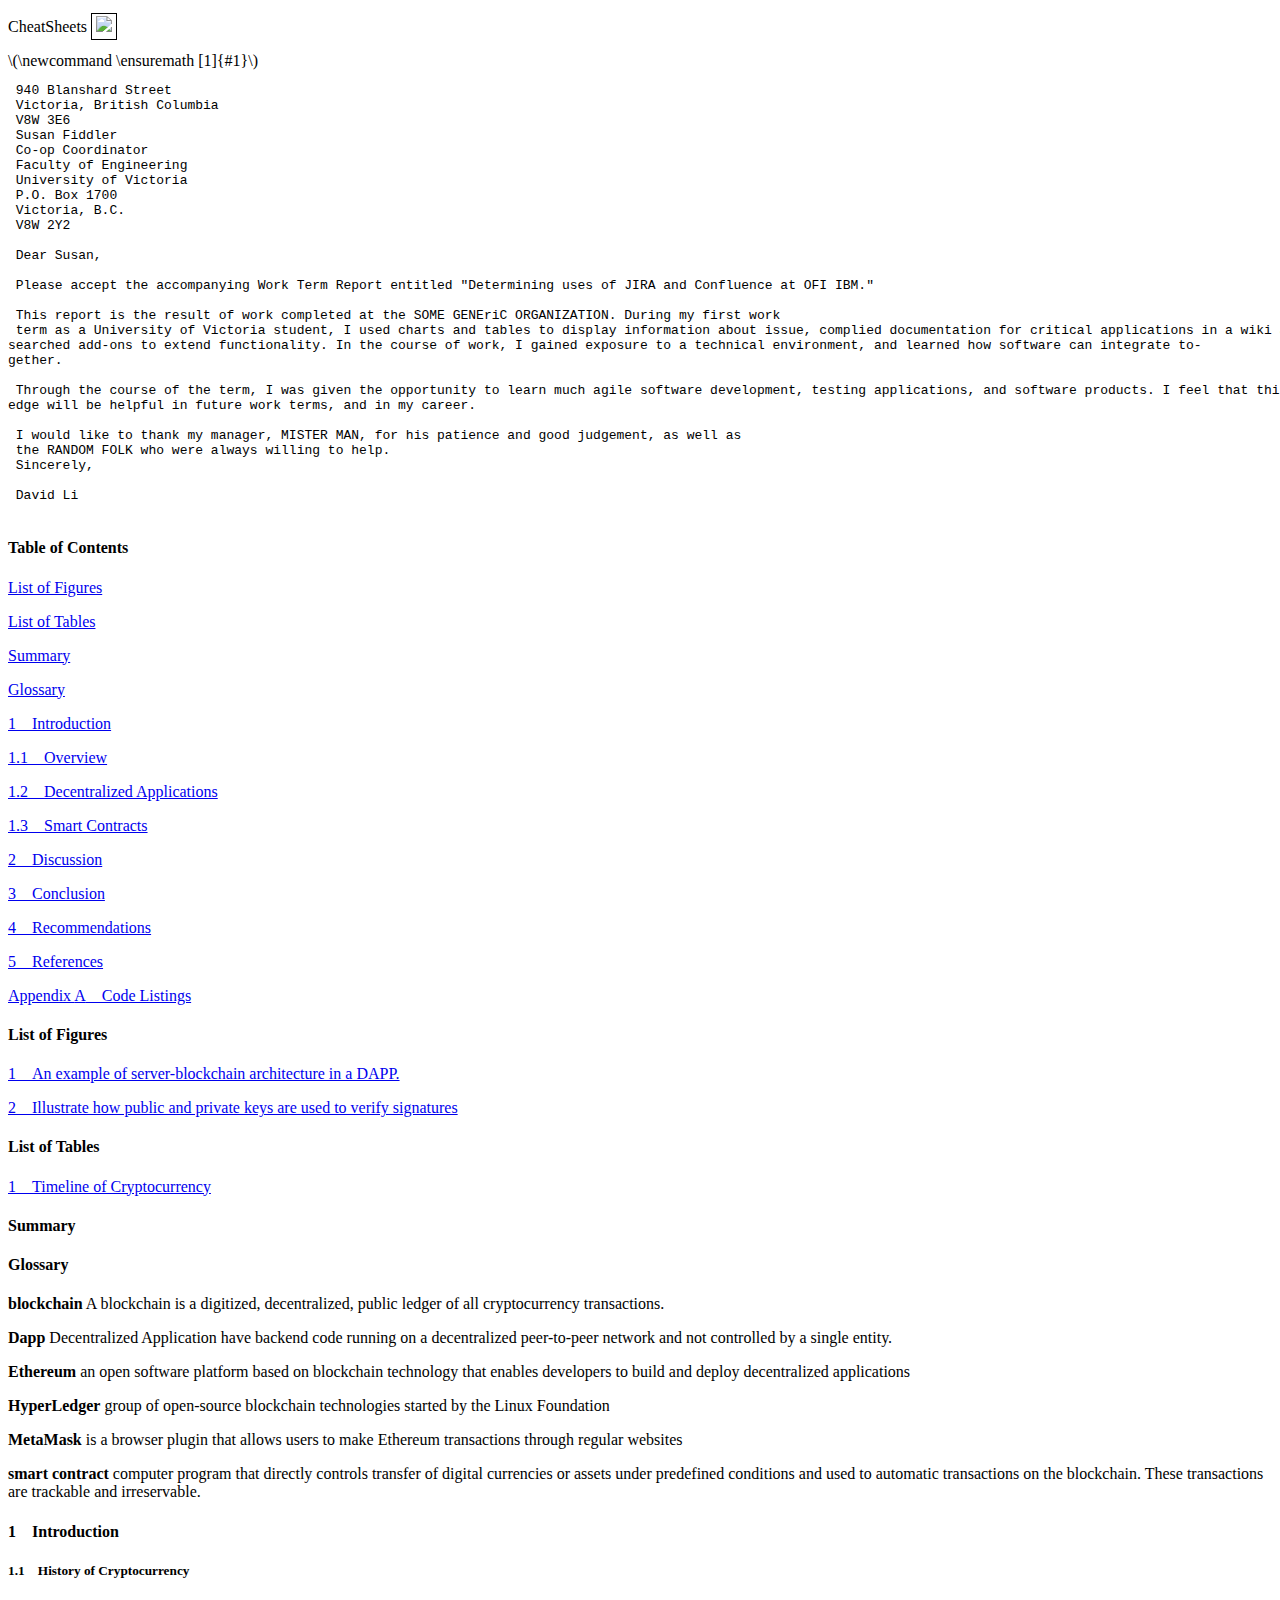
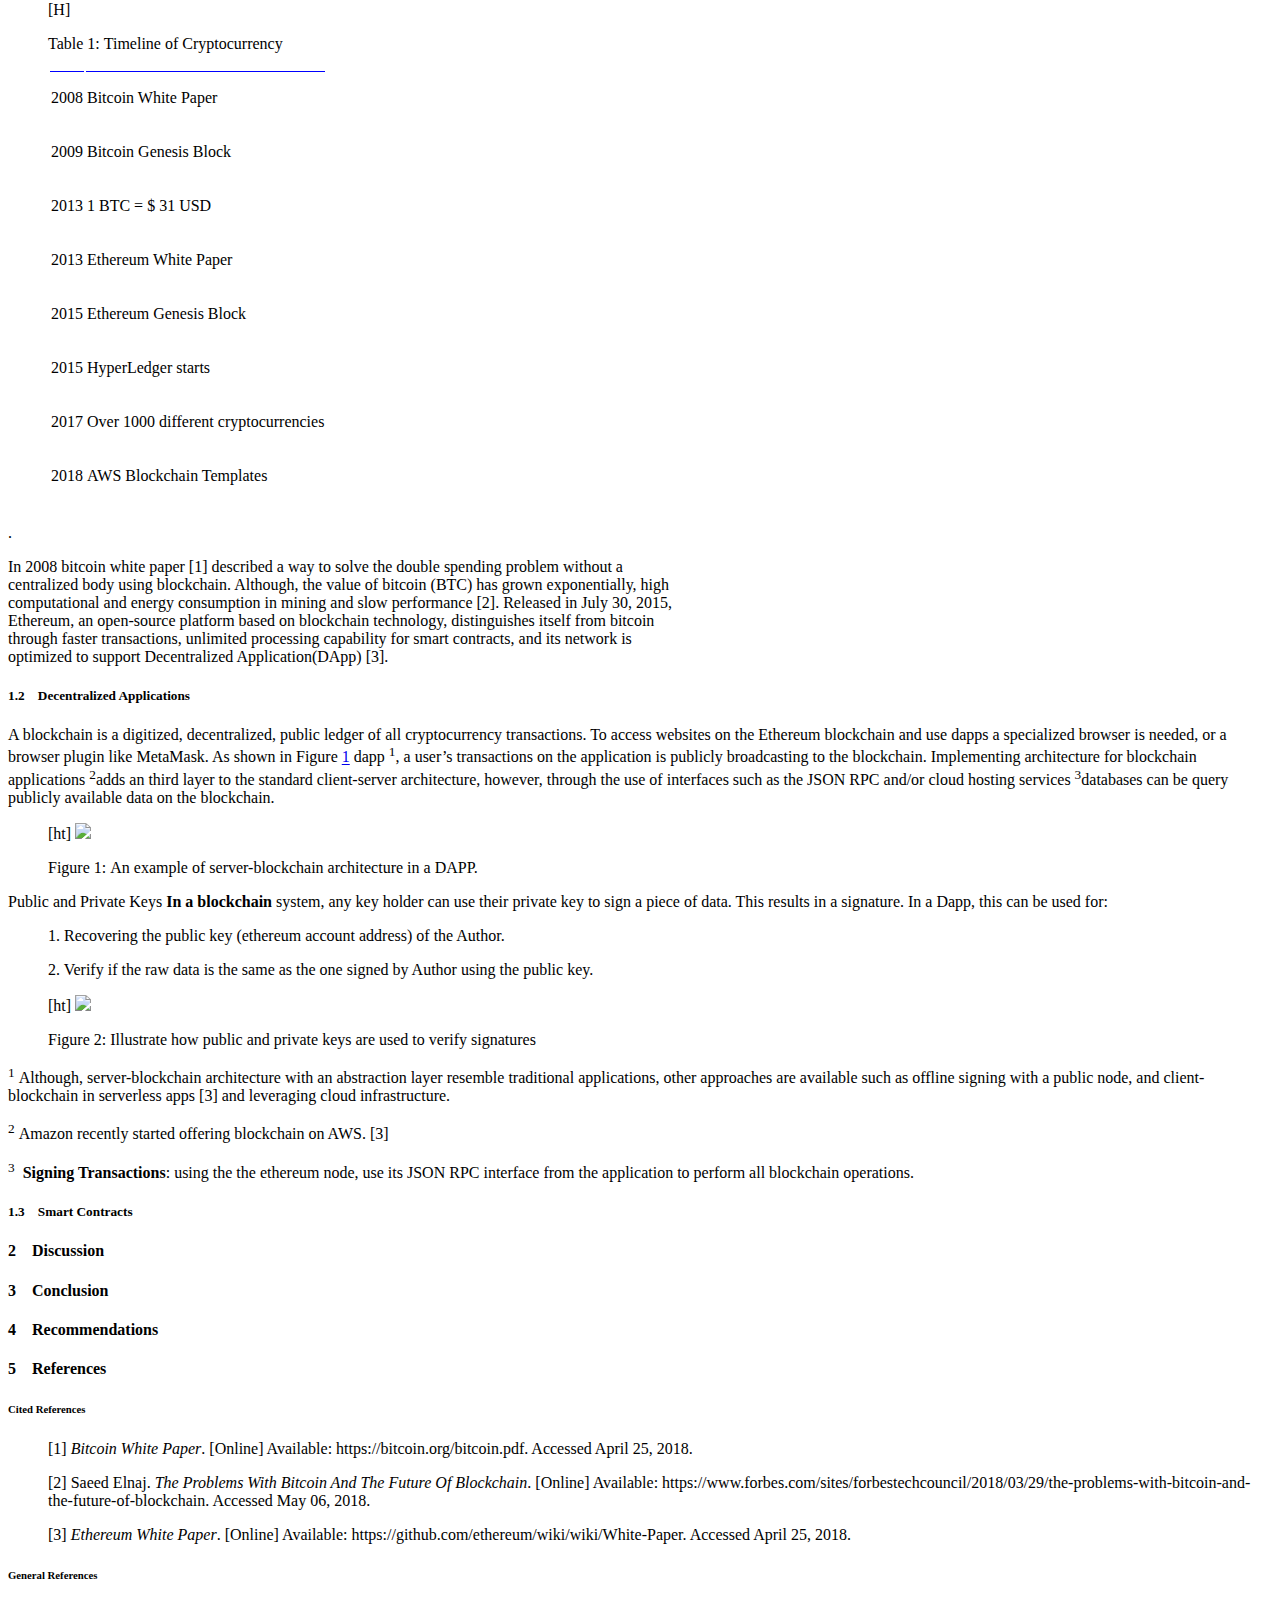
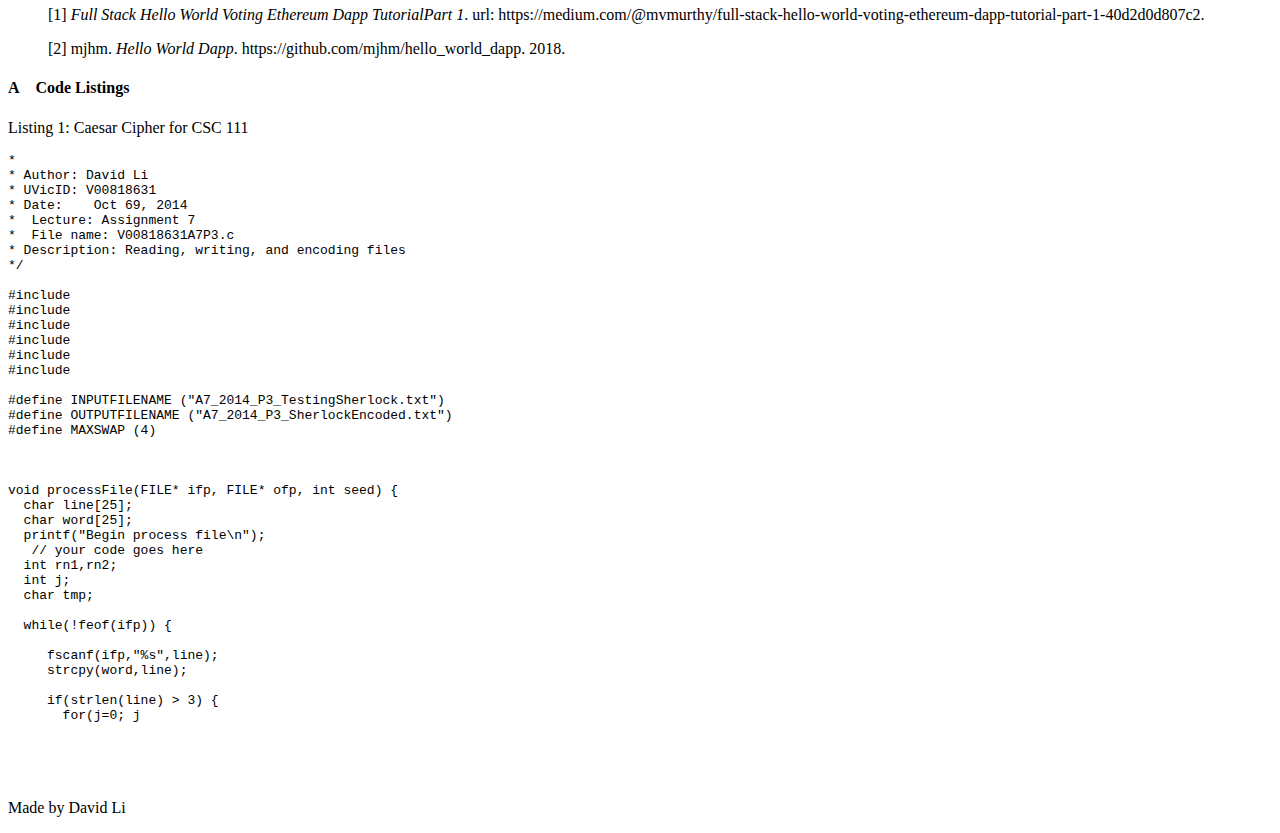
==== reportContent_html.html @ 7d6bf603 "good enough version, practically done report configuration" ====
<!DOCTYPE html>

<html lang="en-US">

<head>

<meta charset="UTF-8" />

<meta name="author" content="David Li" />

<meta name="generator" content="LaTeX lwarp package" />

<meta name="description" content="A list of cheatsheets for courses at the University of Victoria" />

<meta name="viewport" content="width=device-width, initial-scale=1.0" />

<!-[if lt IE 9]>

<script src="http://html5shiv.googlecode.com/svn/trunk/html5.js"></script>

<![endif]->

<title>Block Chain Notes</title>

<link rel="stylesheet" type="text/css" href="lwarp.css" />




<!-- https://groups.google.com/forum/#!topic/
                                            mathjax-users/jUtewUcE2bY -->
<script type="text/x-mathjax-config">
MathJax.Hub.Register.StartupHook("TeX AMSmath Ready",function () {
      var seteqsectionDefault = {name: "", num: 0};
      var seteqsections = {}, seteqsection = seteqsectionDefault;
      var TEX = MathJax.InputJax.TeX, PARSE = TEX.Parse;
      var AMS = MathJax.Extension["TeX/AMSmath"];
      TEX.Definitions.Add({
      macros: {
            seteqsection: "mySection",
            seteqnumber: "mySetEqNumber"
      }
      });


      PARSE.Augment({
      mySection: function (name) {
            seteqsection.num = AMS.number;
            var n = this.GetArgument(name);
            if (n === "") {
            seteqsection = seteqsectionDefault;
            } else {
            if (!seteqsections["_"+n])
                   seteqsections["_"+n] = {name:n, num:0};
            seteqsection = seteqsections["_"+n];
            }
            AMS.number = seteqsection.num;
      },
      mySetEqNumber: function (name) {
            var n = this.GetArgument(name);
            if (!n || !n.match(/^ *[0-9]+ *$/))
                n = ""; else n = parseInt(n)-1;
            <!-- $ syntax highlighting -->
            if (n === "" || n < 1)
                   TEX.Error
                   ("Argument to "+name+" should be a positive integer");
            AMS.number = n;
      }
      });
      MathJax.Hub.Config({
      TeX: {
            equationNumbers: {
            formatTag: function (n)
                   {return "("+(seteqsection.name+"."+n).replace(/^\./,"")+")"},
            formatID: function (n) {
                   n = (seteqsection.name+’.’+n).replace
                       (/[:"’<>&]/g,"").replace(/^\./,"");
                   return ’mjx-eqn-’ + n;
            }
            }
      }
      });
});
</script>


<!-- http://docs.mathjax.org/en/latest/options/ThirdParty.html -->
<script type="text/x-mathjax-config">
  MathJax.Ajax.config.path["Contrib"] =
      "https://cdn.mathjax.org/mathjax/contrib";
</script>


<!-- https://github.com/burnpanck/MathJax-siunitx -->


<script type="text/x-mathjax-config">
 MathJax.Hub.Config({
    extensions: ["tex2jax.js","[siunitx]/siunitx.js"],
    jax: ["input/TeX","output/HTML-CSS"],
    tex2jax: {
            inlineMath: [["$","$"],["\\(","\\)"]] ,
            processClass: "tabbing|verse"
      },
    TeX: {extensions: ["AMSmath.js","AMSsymbols.js", "sinuitx.js"]}
 });
 MathJax.Ajax.config.path[’siunitx’]                = ’http://rawgit.com/burnpanck/MathJax-siunitx/master/’;
 </script>


<script type="text/x-mathjax-config">
MathJax.Hub.Config({
      TeX: {
      equationNumbers: {
            autoNumber: "AMS"
      }
      }
});
</script>


<!-- Alternative CDN provider: -->
<script type="text/javascript" async
src="https://cdnjs.cloudflare.com/ajax/libs/mathjax/2.7.1/MathJax.js?config=TeX-AMS_HTML-full">
</script>


<!-- No longer supported after April 30, 2017: -->
<!--
<script
  src="https://cdn.mathjax.org/mathjax/latest/MathJax.js?config=TeX-AMS_HTML-full">
</script>
-->



</head>
<body>
<header>


<p>CheatSheets <span class="fbox" style="border:1pt solid black ; padding:3pt">
<a href="Images/Ethereum-Cover.png" target="_blank"
><img src="Images/Ethereum-Cover.png"
style="width:434pt; "
class="inlineimage"
></a></span></p>


</header>
<section class="textbody">

<!-Nullify \ensuremath for MathJax:->

\(\newcommand \ensuremath [1]{#1}\)

<!-Additional customizations for MathJax:->
<pre class="verbatim" >
 940 Blanshard Street
 Victoria, British Columbia
 V8W 3E6
 Susan Fiddler
 Co-op Coordinator
 Faculty of Engineering
 University of Victoria
 P.O. Box 1700
 Victoria, B.C.
 V8W 2Y2

 Dear Susan,

 Please accept the accompanying Work Term Report entitled "Determining uses of JIRA and Confluence at OFI IBM."

 This report is the result of work completed at the SOME GENEriC ORGANIZATION. During my first work
 term as a University of Victoria student, I used charts and tables to display information about issue, complied documentation for critical applications in a wiki and re-
searched add-ons to extend functionality. In the course of work, I gained exposure to a technical environment, and learned how software can integrate to-
gether.

 Through the course of the term, I was given the opportunity to learn much agile software development, testing applications, and software products. I feel that this knowl-
edge will be helpful in future work terms, and in my career.

 I would like to thank my manager, MISTER MAN, for his patience and good judgement, as well as
 the RANDOM FOLK who were always willing to help.
 Sincerely,

 David Li

</pre>
<h4 id="autosec-3"> </h4><a id="autopage-3"></a>
<h4 id="autosec-4"> Table of Contents</h4><a id="autopage-4"></a>

<nav class="toc">
<p><a href=" index.html#autosec-5" class="tocsection"
>List of Figures</a></p>

<p><a href=" index.html#autosec-7" class="tocsection"
>List of Tables</a></p>

<p><a href=" index.html#autosec-8" class="tocsection"
>Summary</a></p>

<p><a href=" index.html#autosec-1" class="tocsection"
>Glossary</a></p>

<p><a href=" index.html#autosec-2" class="tocsection"
><span class="sectionnumber">1</span>&#x2001;Introduction</a></p>

<p><a href=" index.html#autosec-3" class="tocsubsection"
><span class="sectionnumber">1.1</span>&#x2001;Overview</a></p>

<p><a href=" index.html#autosec-8" class="tocsubsection"
><span class="sectionnumber">1.2</span>&#x2001;Decentralized Applications</a></p>

<p><a href=" index.html#autosec-11" class="tocsubsection"
><span class="sectionnumber">1.3</span>&#x2001;Smart Contracts</a></p>

<p><a href=" index.html#autosec-12" class="tocsection"
><span class="sectionnumber">2</span>&#x2001;Discussion</a></p>

<p><a href=" index.html#autosec-13" class="tocsection"
><span class="sectionnumber">3</span>&#x2001;Conclusion</a></p>

<p><a href=" index.html#autosec-14" class="tocsection"
><span class="sectionnumber">4</span>&#x2001;Recommendations</a></p>

<p><a href=" index.html#autosec-15" class="tocsection"
><span class="sectionnumber">5</span>&#x2001;References</a></p>

<p><a href=" index.html#autosec-18" class="tocsection"
>Appendix <span class="sectionnumber">A</span>&#x2001;Code Listings</a></p>

</nav>
<h4 id="autosec-5"> List of Figures</h4><a id="autopage-5"></a>

<nav class="lof">

<p><a href=" index.html#autoid-2" class="tocfigure"
><span class="sectionnumber">1</span>&#x2001;An example of server-blockchain architecture in a DAPP.</a></p>


<p><a href=" index.html#autoid-3" class="tocfigure"
><span class="sectionnumber">2</span>&#x2001;Illustrate how public and private keys are used to verify signatures</a></p>


</nav>
<h4 id="autosec-6"> </h4><a id="autopage-6"></a>
<h4 id="autosec-7"> List of Tables</h4><a id="autopage-7"></a>

<nav class="lot">

<p><a href=" index.html#autoid-1" class="toctable"
><span class="sectionnumber">1</span>&#x2001;Timeline of Cryptocurrency</a></p>


</nav>
<h4 id="autosec-8"> Summary </h4><a id="autopage-8"></a>
<h4 id="autosec-9"> </h4><a id="autopage-9"></a>
<h4 id="autosec-10"> Glossary</h4><a id="autopage-10"></a>
<p><b>blockchain</b> A blockchain is a digitized, decentralized, public ledger of all cryptocurrency transactions. </p>



<p><b>Dapp</b> Decentralized Application have backend code running on a decentralized peer-to-peer network and not controlled by a single entity.</p>



<p><b>Ethereum</b> an open software platform based on blockchain technology that enables developers to build and deploy decentralized applications </p>



<p><b>HyperLedger</b> group of open-source blockchain technologies started by the Linux Foundation </p>



<p><b>MetaMask</b> is a browser plugin that allows users to make Ethereum transactions through regular websites </p>



<p><b>smart contract</b> computer program that directly controls transfer of digital currencies or assets under predefined conditions and used to automatic transactions on the blockchain. These transactions are trackable and irreservable.
         </p>
<h4 id="autosec-2"> <span class="sectionnumber">1&#x2001;</span>Introduction</h4><a id="autopage-2"></a>
<h5 id="autosec-3"> <span class="sectionnumber">1.1&#x2001;</span>History of Cryptocurrency</h5><a id="autopage-3"></a>
<div class="minipage" style="justify-content:flex-start ; width:414pt ; ">

<figure id="autoid-1" class="table">

<p>[H] </p>


<figcaption>
<p>Table 1:&nbsp;Timeline of Cryptocurrency</p>


</figcaption>
<table>

<tr class="tbrule" style="border-top: 1px solid #0000FF">
<td class="tdc" style="border-top: 1px solid #0000FF">2008</td>
<td class="tdp" style="border-top: 1px solid #0000FF">

<p>Bitcoin White Paper</p>


</td>
</tr>
<tr>
<td class="tdc">2009</td>
<td class="tdp">

<p>Bitcoin Genesis Block</p>


</td>
</tr>
<tr>
<td class="tdc">2013</td>
<td class="tdp">

<p>1 BTC = &dollar; 31 USD</p>


</td>
</tr>
<tr>
<td class="tdc">2013</td>
<td class="tdp">

<p>Ethereum White Paper</p>


</td>
</tr>
<tr>
<td class="tdc">2015</td>
<td class="tdp">

<p>Ethereum Genesis Block</p>


</td>
</tr>
<tr>
<td class="tdc">2015</td>
<td class="tdp">

<p>HyperLedger starts</p>


</td>
</tr>
<tr>
<td class="tdc">2017</td>
<td class="tdp">
<p>Over 1000 different cryptocurrencies</p>


</td>
</tr>
<tr>
<td class="tdc">2018</td>
<td class="tdp">

<p>AWS Blockchain Templates</p>


</td>
</tr>
<tr>
<td class="tdc"></td>
<td class="tdp">

</td>
</tr>

</table>

</figure>

<p>.</p>


</div>
<div class="minipage" style="justify-content:flex-start ; width:501pt ; ">

<p>In 2008 bitcoin white paper [1] described a way to solve the double spending problem without a centralized body using blockchain. Although, the value of bitcoin (BTC) has grown exponentially, high computational and energy consumption in
mining and slow performance [2]. Released in July 30, 2015, Ethereum, an open-source platform based on blockchain technology, distinguishes itself from bitcoin through faster transactions, unlimited processing capability for smart contracts,
and its network is optimized to support Decentralized Application(DApp) [3].</p>


</div>
<h5 id="autosec-8"> <span class="sectionnumber">1.2&#x2001;</span>Decentralized Applications</h5><a id="autopage-8"></a>

<p>A blockchain is a digitized, decentralized, public ledger of all cryptocurrency transactions. To access websites on the Ethereum blockchain and use dapps a specialized browser is needed, or a browser plugin like MetaMask. As shown in Figure
<a href=" index.html#fig:DApp">1</a> dapp <sup>1</sup>, a user’s transactions on the application is publicly broadcasting to the blockchain. Implementing architecture for blockchain applications <sup>2</sup>adds an third layer to the
standard client-server architecture, however, through the use of interfaces such as the JSON RPC and/or cloud hosting services <sup>3</sup>databases can be query publicly available data on the blockchain.</p>


<figure id="autoid-2" class="figure">

<p>[ht]
                             <a href="Diagrams/blockchainInSimpleApp.pdf" target="_blank"><img src="Diagrams/blockchainInSimpleApp.pdf"                      style="width:520pt; "       class="inlineimage"></a>                                 </p>


<figcaption>
<p>Figure 1:&nbsp;An example of server-blockchain architecture in a DAPP.</p>


</figcaption>

<a id="fig:DApp"></a>

</figure>
<p><span class="paragraph" id="autosec-9"> Public and Private Keys</span><a id="autopage-9"></a> <b>In a blockchain</b> system, any key holder can use their private key to sign a piece of data. This results in a signature. In a Dapp,
this can be used for: </p>


<ul style="list-style-type:none">

<li>
<p>1. Recovering the public key (ethereum account address) of the Author.</p>

</li>
<li>
<p>2. Verify if the raw data is the same as the one signed by Author using the public key.</p>

</li>
</ul>

<figure id="autoid-3" class="figure">

<p>[ht]
<a href="Diagrams/verifySig.png" target="_blank"
><img src="Diagrams/verifySig.png"
style="width:217pt; "
class="inlineimage"
></a></p>


<figcaption>
<p>Figure 2:&nbsp;Illustrate how public and private keys are used to verify signatures</p>


</figcaption>

<a id="fig:verfSig"></a>

</figure>

<p></p>


<p></p>


<p></p>
<div class="footnotes">
<p><sup>1</sup>&nbsp;Although, server-blockchain architecture with an abstraction layer resemble traditional applications, other approaches are available such as offline signing with a public node, and client-blockchain in serverless apps [3]
and leveraging cloud infrastructure.</p>


<p><sup>2</sup>&nbsp;Amazon recently started offering blockchain on AWS. [3]</p>


<p><sup>3</sup>&nbsp; <b>Signing Transactions</b>: using the the ethereum node, use its JSON RPC interface from the application to perform all blockchain operations.</p>


</div>
<h5 id="autosec-11"> <span class="sectionnumber">1.3&#x2001;</span>Smart Contracts</h5><a id="autopage-11"></a>
<h4 id="autosec-12"> <span class="sectionnumber">2&#x2001;</span>Discussion</h4><a id="autopage-12"></a>

<p> </p>
<h4 id="autosec-13"> <span class="sectionnumber">3&#x2001;</span>Conclusion</h4><a id="autopage-13"></a>
<h4 id="autosec-14"> <span class="sectionnumber">4&#x2001;</span>Recommendations</h4><a id="autopage-14"></a>
<h4 id="autosec-15"> <span class="sectionnumber">5&#x2001;</span>References</h4><a id="autopage-15"></a>
<h6 id="autosec-16"> Cited References</h6><a id="autopage-16"></a>

<ul style="list-style-type:none">

<li>
<p>[1] <em>Bitcoin White Paper</em>. [Online] Available: <span class="verbatim">https://bitcoin.org/bitcoin.pdf</span>. Accessed April 25, 2018.</p>

</li>
<li>
<p>[2] Saeed Elnaj. <em>The Problems With Bitcoin And The Future Of Blockchain</em>. [Online] Available: <span
class="verbatim">https://www.forbes.com/sites/forbestechcouncil/2018/03/29/the-problems-with-bitcoin-and-the-future-of-blockchain</span>. Accessed May 06, 2018.</p>

</li>
<li>
<p>[3] <em>Ethereum White Paper</em>. [Online] Available: <span class="verbatim">https://github.com/ethereum/wiki/wiki/White-Paper</span>. Accessed April 25, 2018.</p>

</li>
</ul>
<h6 id="autosec-17"> General References</h6><a id="autopage-17"></a>

<ul style="list-style-type:none">

<li>
<p>[1] <em>Full Stack Hello World Voting Ethereum Dapp TutorialPart 1</em>. <span class="textsc">url</span>: <span
class="verbatim">https://medium.com/@mvmurthy/full-stack-hello-world-voting-ethereum-dapp-tutorial-part-1-40d2d0d807c2</span>.</p>

</li>
<li>
<p>[2] mjhm. <em>Hello World Dapp</em>. <span class="verbatim">https://github.com/mjhm/hello_world_dapp</span>. 2018.</p>

</li>
</ul>
<h4 id="autosec-18"> <span class="sectionnumber">A&#x2001;</span>Code Listings</h4><a id="autopage-18"></a>

<figcaption>

<p><a id="autoid-4"></a> Listing&nbsp;1:&nbsp;Caesar Cipher for CSC 111</p>


</figcaption>
<pre
/ class="programlisting" >
*
* Author: David Li
* UVicID: V00818631
* Date:    Oct 69, 2014
*  Lecture: Assignment 7
*  File name: V00818631A7P3.c
* Description: Reading, writing, and encoding files
*/

#include     <stdio.h>
#include     <stdlib.h>
#include     <stdbool.h>
#include     <ctype.h>
#include     <string.h>
#include     <time.h>

#define INPUTFILENAME ("A7_2014_P3_TestingSherlock.txt")
#define OUTPUTFILENAME ("A7_2014_P3_SherlockEncoded.txt")
#define MAXSWAP (4)



void processFile(FILE* ifp, FILE* ofp, int seed) {
  char line[25];
  char word[25];
  printf("Begin process file\n");
   // your code goes here
  int rn1,rn2;
  int j;
  char tmp;

  while(!feof(ifp)) {

     fscanf(ifp,"%s",line);
     strcpy(word,line);

     if(strlen(line) > 3) {
       for(j=0; j<MAXSWAP; j++) {
         rn1 = rand() % (strlen(line) -2);
         rn2 = rand() % (strlen(line) -2);
         tmp = line[rn1 + 1];
         line[rn1 + 1] = line[rn2 + 1];
         line[rn2 + 1] = tmp;
       }
       if(strcmp(word,line) == 0) {
         tmp = line[1];
         line[1] = line[2];
         line[2] = tmp;
       }
     }

     if(!feof(ifp))
       fprintf(ofp,"%s ",line);

  }
  printf("End process file\n");
} /* ProcessFile */


int main(void) {
  printf("Welcome to Sherlock Holmes\n\n");
  unsigned int seed = (unsigned int)time(NULL);
  srand(seed);
  FILE *ifp;
  FILE *ofp;
  ifp = fopen(INPUTFILENAME, "r");
  if (ifp == NULL) {
    printf("Cannot open input file %s\n", INPUTFILENAME);
    exit(EXIT_FAILURE);
  } /*if*/
  ofp = fopen(OUTPUTFILENAME, "w");
  if (ofp == NULL) {
    printf("Cannot create output file %s\n", OUTPUTFILENAME);
    exit(EXIT_FAILURE);
  } /*if*/
  processFile(ifp, ofp,seed);
  fclose(ofp);
  fclose(ifp);
  printf("\nWe encoded Sherlock Holmes\n");
  return EXIT_SUCCESS;
} /*main*/
</pre>

<figcaption>
</figcaption>

</section>

<footer>

<p>Made by David Li</p>


</footer>

</body>
</html>
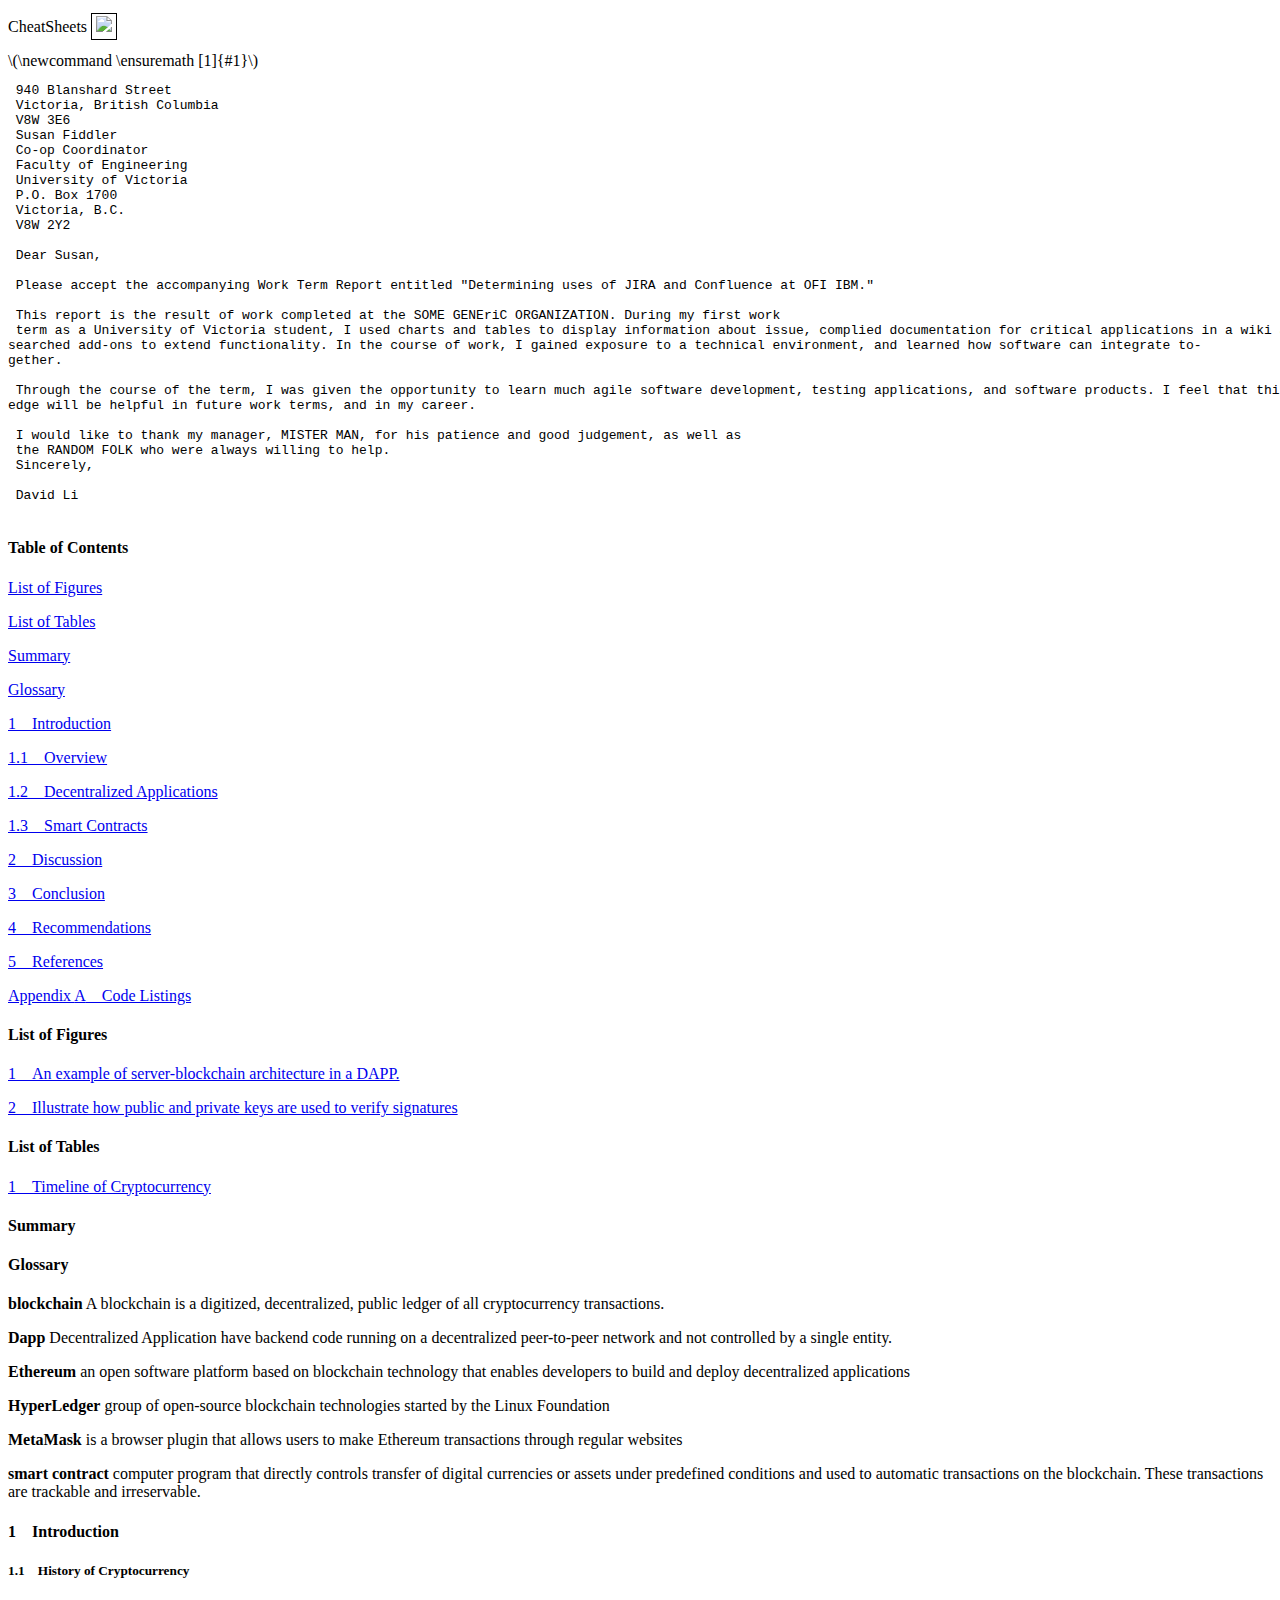
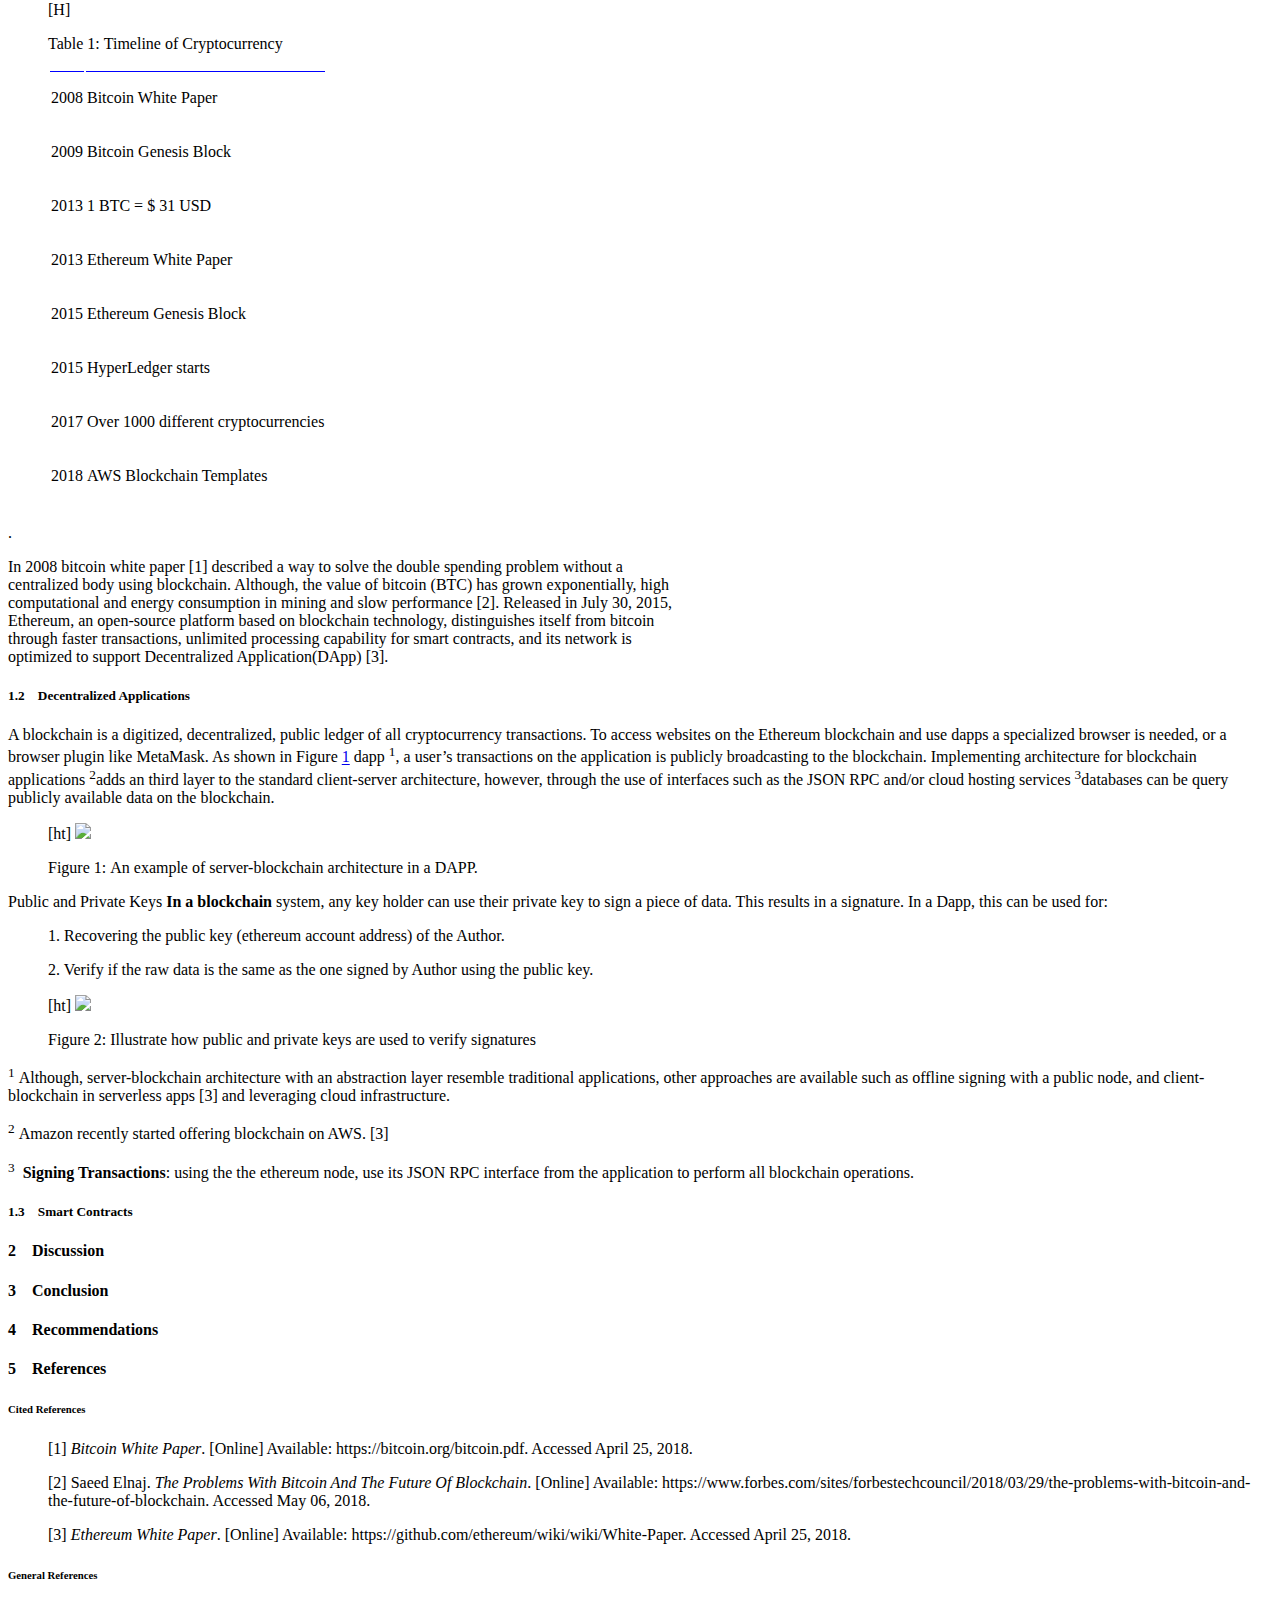
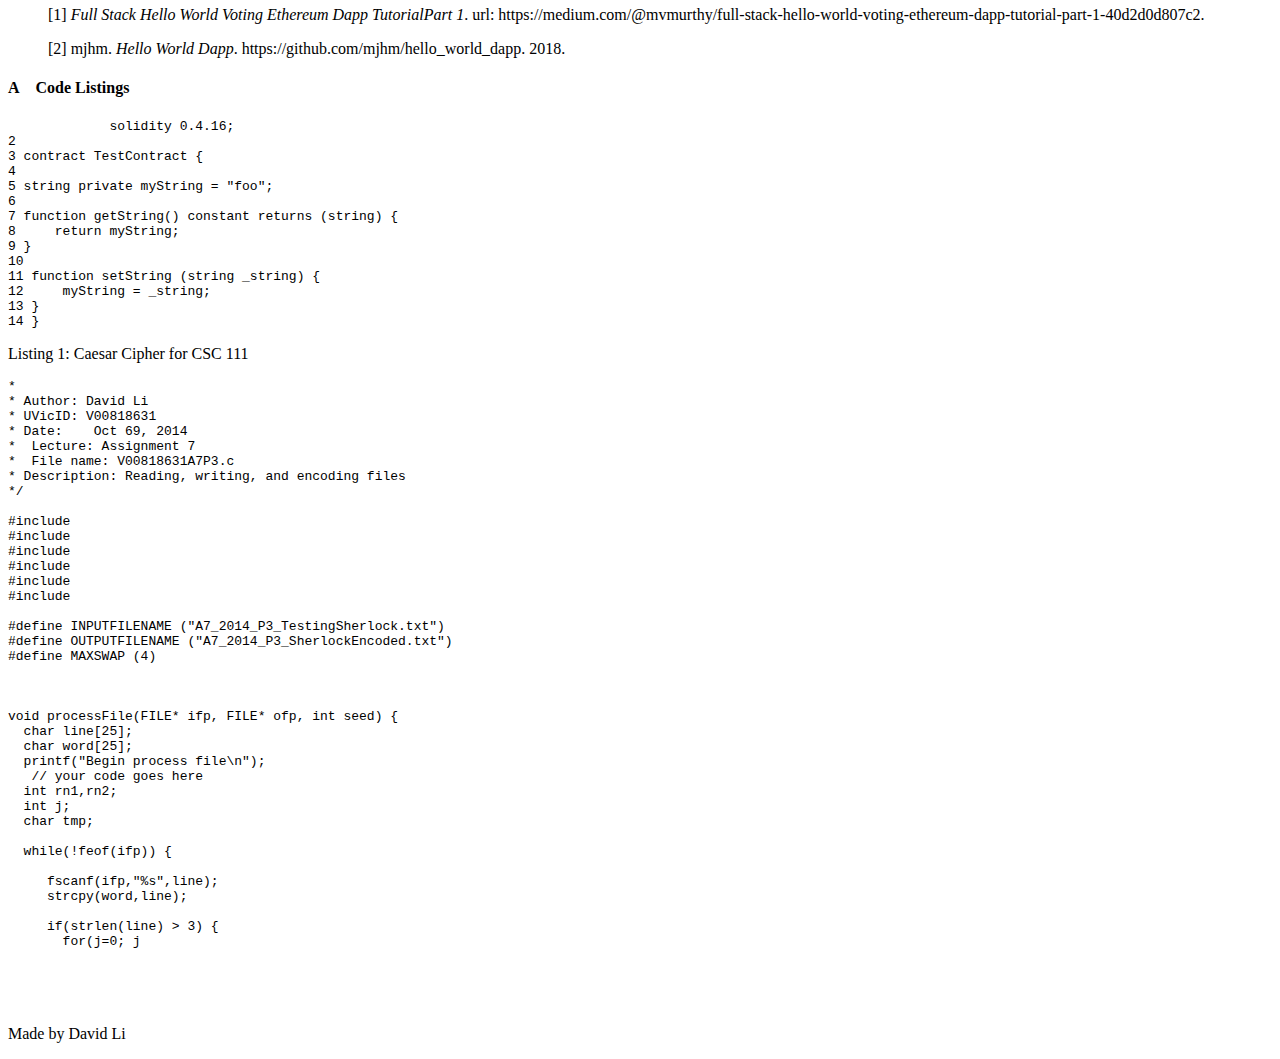
==== commit de6af48d: "updated solidity and minor changes" ====
--- a/reportContent_html.html
+++ b/reportContent_html.html
@@ -508,6 +508,30 @@
 
 <figcaption>
 
+</figcaption>
+<pre class="programlisting"
+1 pragma                    >
+             solidity 0.4.16;
+2
+3 contract TestContract {
+4
+5 string private myString = "foo";
+6
+7 function getString() constant returns (string) {
+8     return myString;
+9 }
+10
+11 function setString (string _string) {
+12     myString = _string;
+13 }
+14 }
+</pre>
+
+<figcaption>
+</figcaption>
+
+<figcaption>
+
 <p><a id="autoid-4"></a> Listing&nbsp;1:&nbsp;Caesar Cipher for CSC 111</p>
 
 
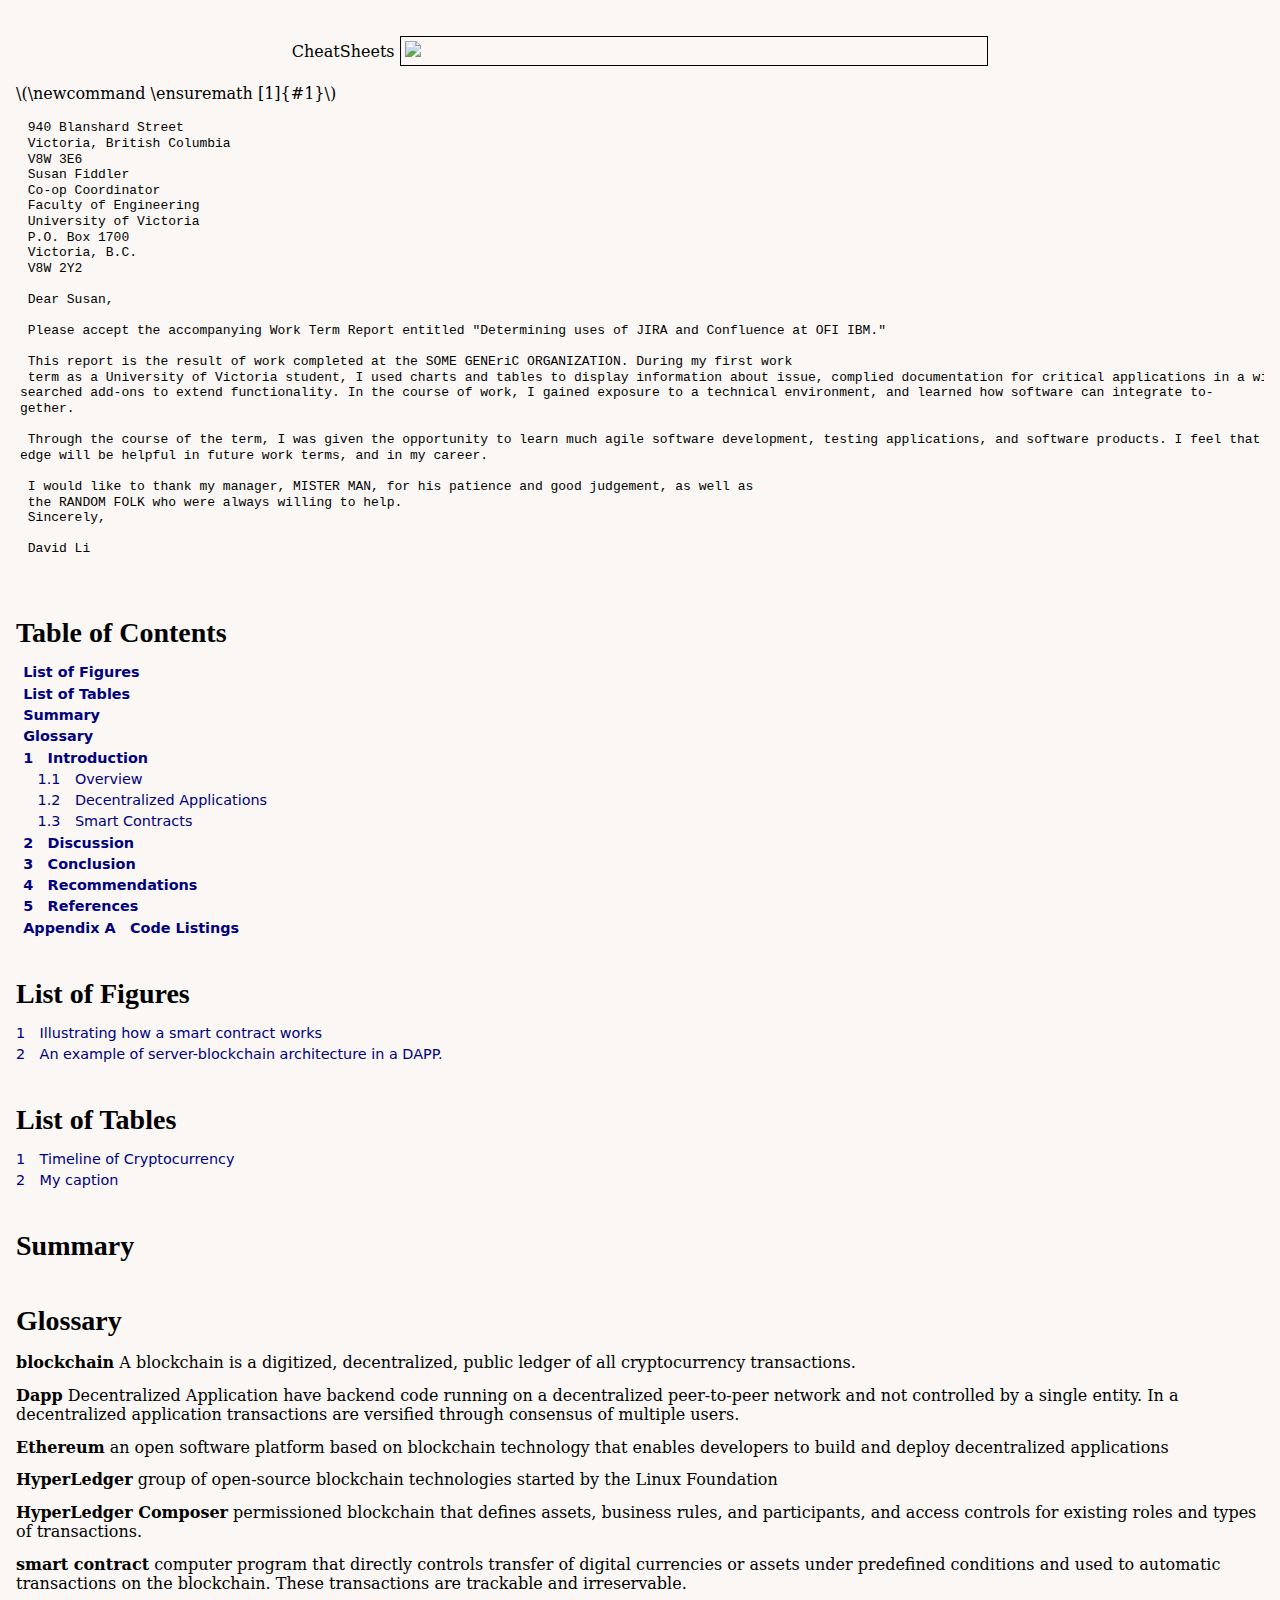
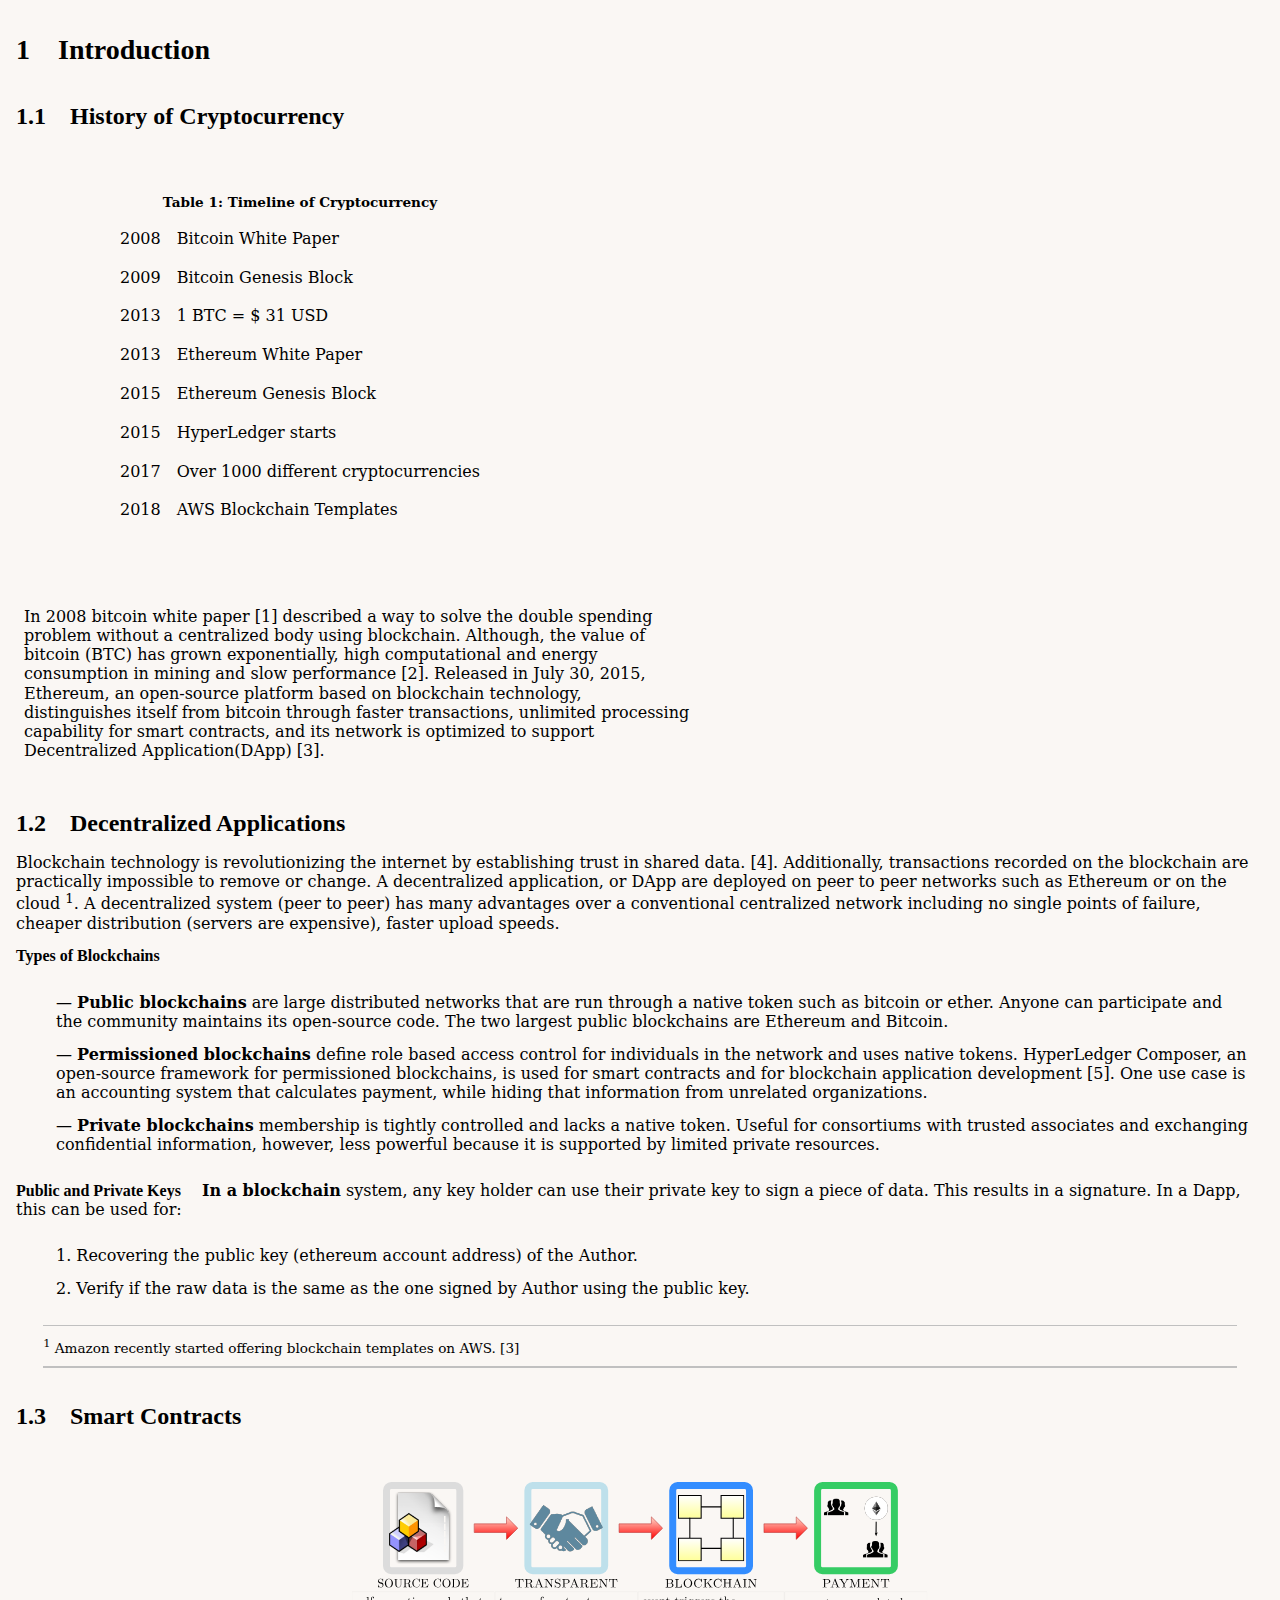
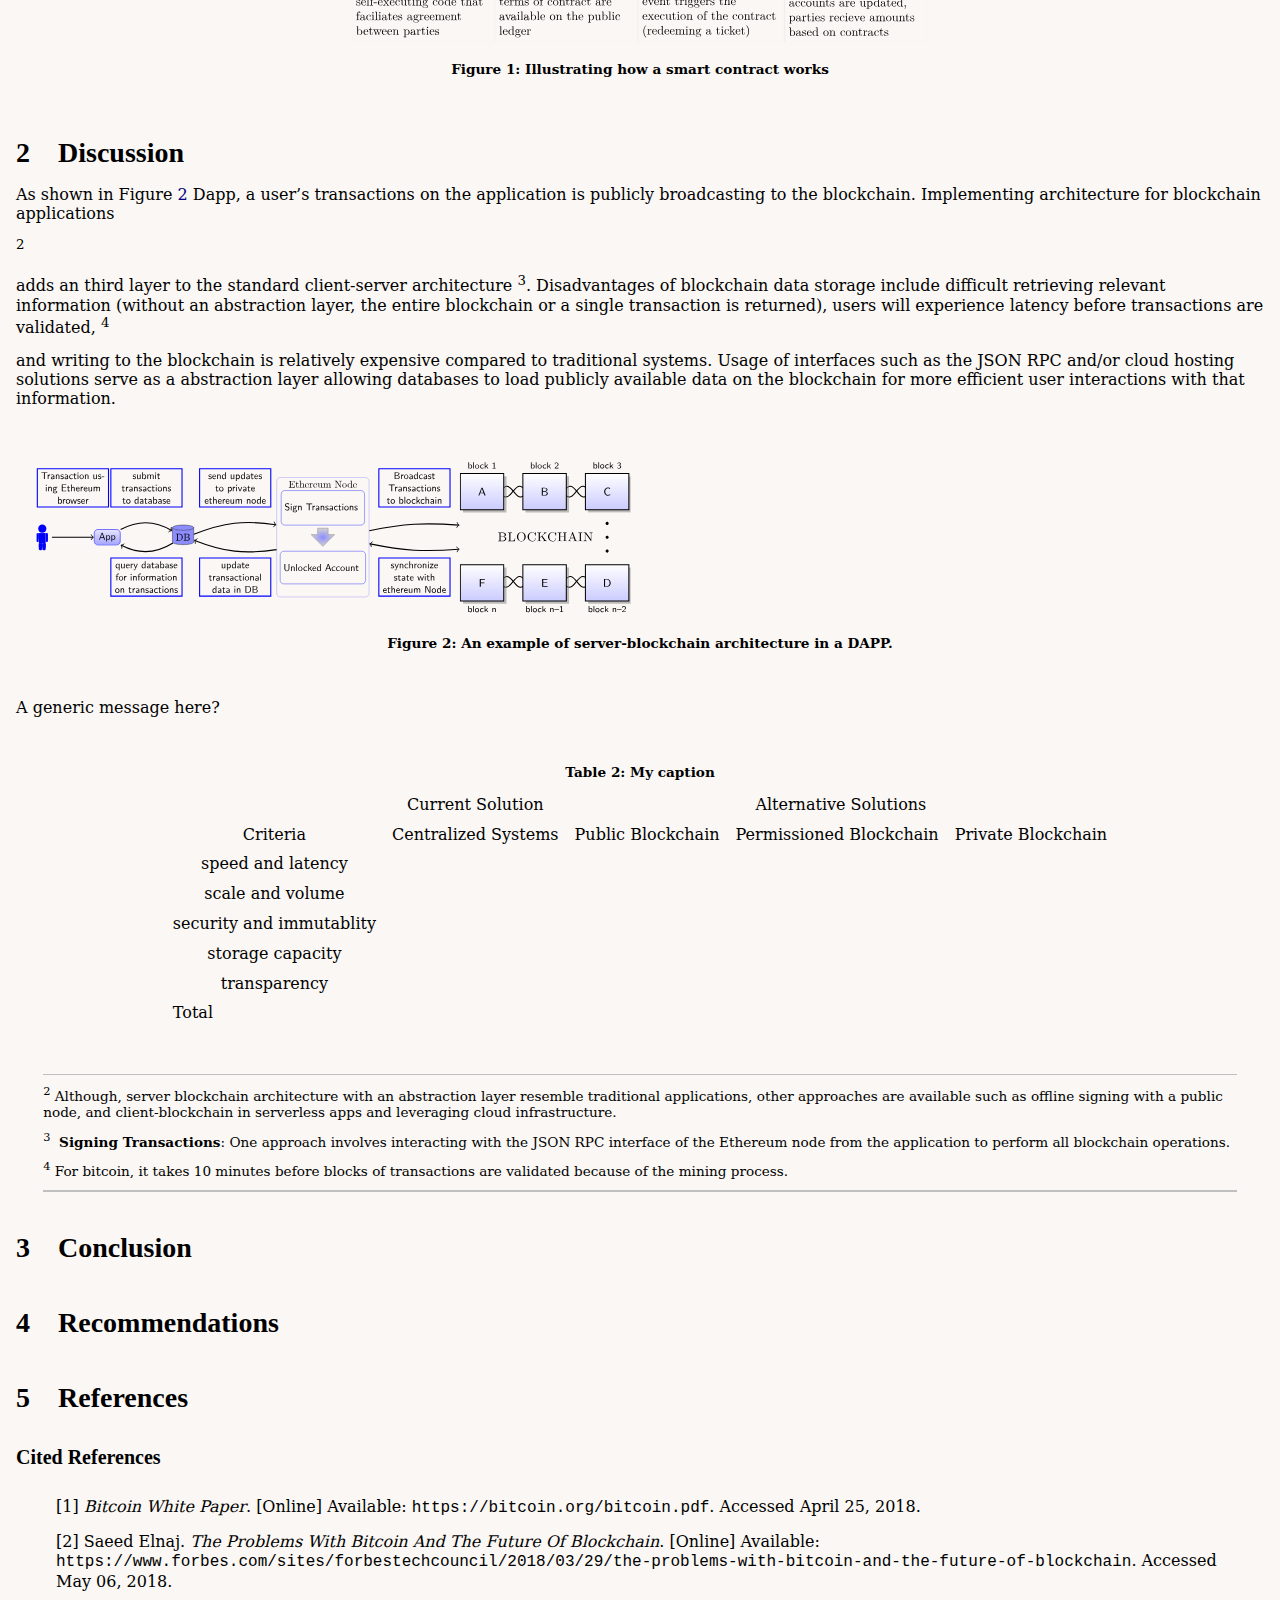
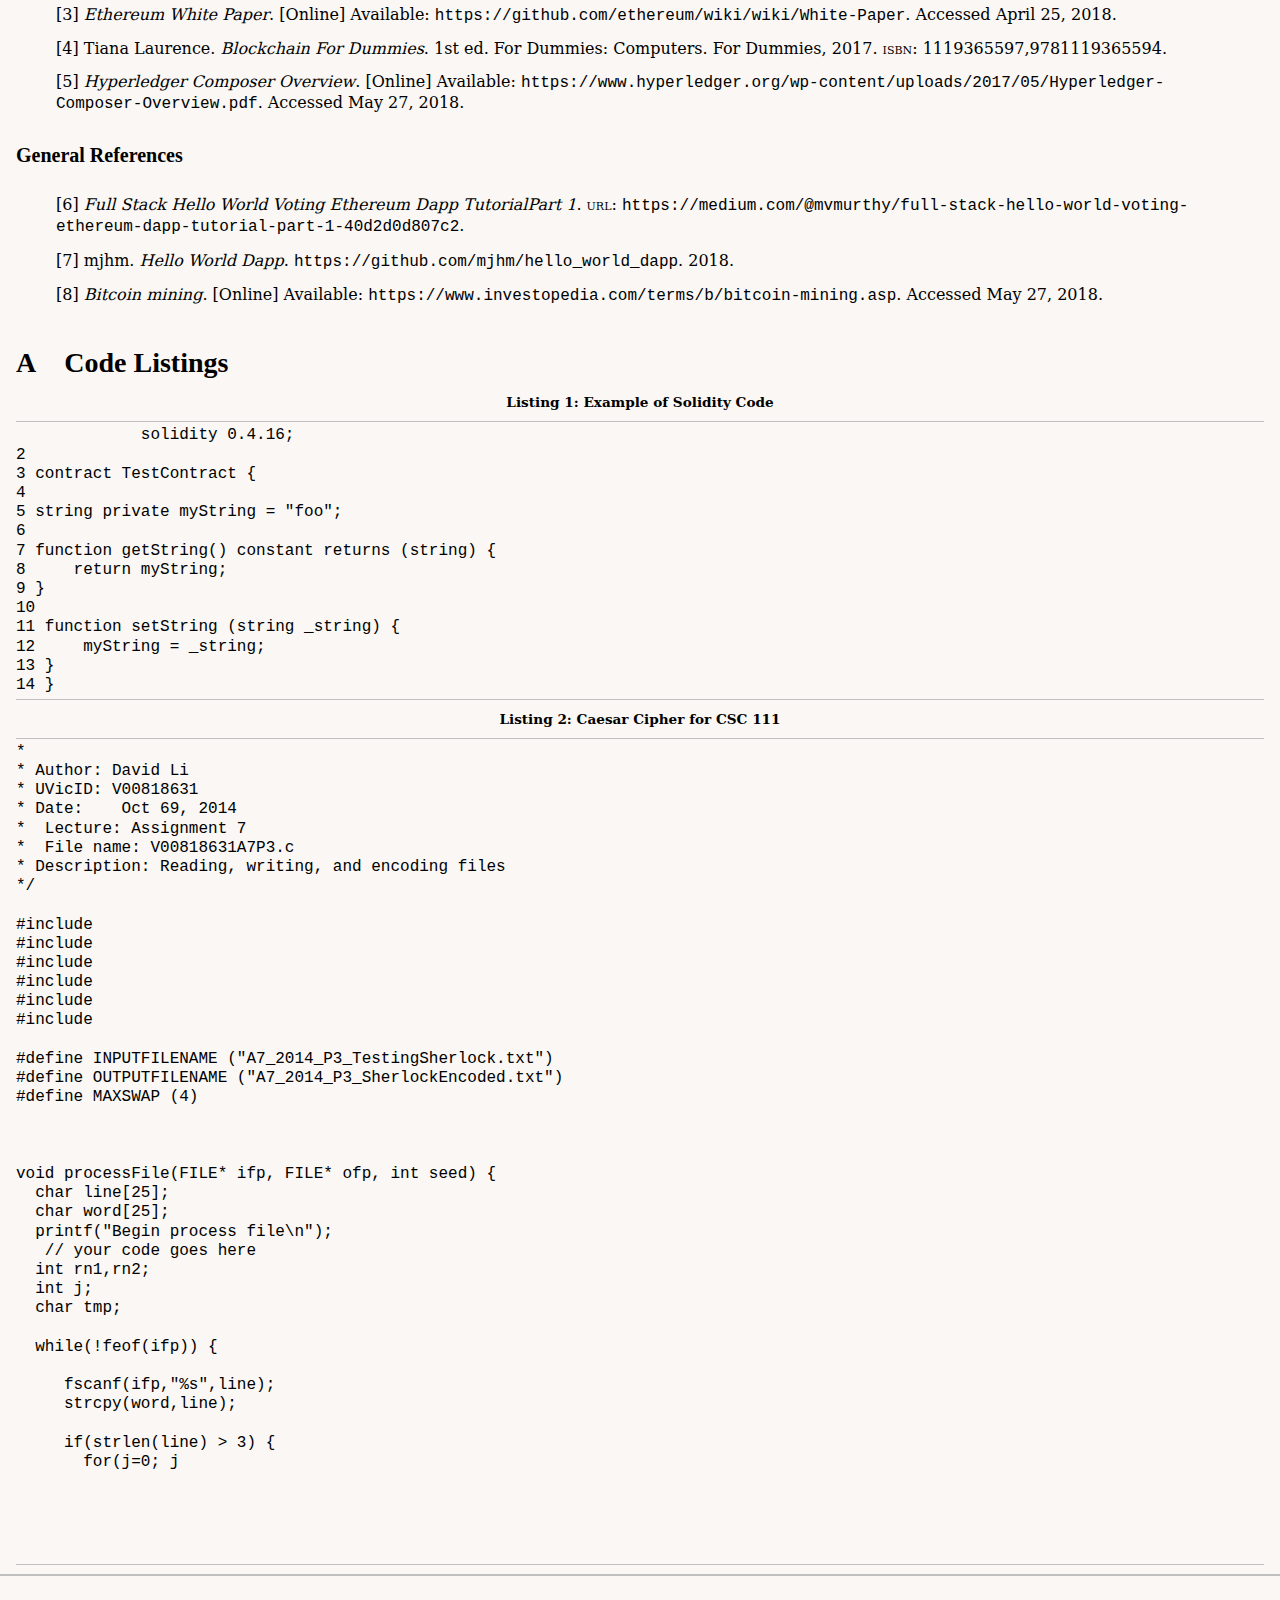
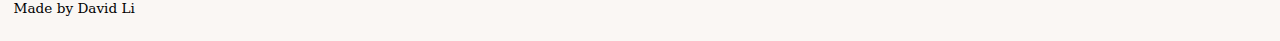
==== commit 44f64c61: "updated report, got to discussion, need to fill out smart contracts section" ====
--- a/reportContent_html.html
+++ b/reportContent_html.html
@@ -190,43 +190,43 @@
 <h4 id="autosec-4"> Table of Contents</h4><a id="autopage-4"></a>
 
 <nav class="toc">
-<p><a href=" index.html#autosec-5" class="tocsection"
+<p><a href="index.html#autosec-5" class="tocsection"
 >List of Figures</a></p>
 
-<p><a href=" index.html#autosec-7" class="tocsection"
+<p><a href="index.html#autosec-7" class="tocsection"
 >List of Tables</a></p>
 
-<p><a href=" index.html#autosec-8" class="tocsection"
+<p><a href="index.html#autosec-8" class="tocsection"
 >Summary</a></p>
 
-<p><a href=" index.html#autosec-1" class="tocsection"
+<p><a href="index.html#autosec-1" class="tocsection"
 >Glossary</a></p>
 
-<p><a href=" index.html#autosec-2" class="tocsection"
+<p><a href="index.html#autosec-2" class="tocsection"
 ><span class="sectionnumber">1</span>&#x2001;Introduction</a></p>
 
-<p><a href=" index.html#autosec-3" class="tocsubsection"
+<p><a href="index.html#autosec-3" class="tocsubsection"
 ><span class="sectionnumber">1.1</span>&#x2001;Overview</a></p>
 
-<p><a href=" index.html#autosec-8" class="tocsubsection"
+<p><a href="index.html#autosec-8" class="tocsubsection"
 ><span class="sectionnumber">1.2</span>&#x2001;Decentralized Applications</a></p>
 
-<p><a href=" index.html#autosec-11" class="tocsubsection"
+<p><a href="index.html#autosec-12" class="tocsubsection"
 ><span class="sectionnumber">1.3</span>&#x2001;Smart Contracts</a></p>
 
-<p><a href=" index.html#autosec-12" class="tocsection"
+<p><a href="index.html#autosec-14" class="tocsection"
 ><span class="sectionnumber">2</span>&#x2001;Discussion</a></p>
 
-<p><a href=" index.html#autosec-13" class="tocsection"
+<p><a href="index.html#autosec-17" class="tocsection"
 ><span class="sectionnumber">3</span>&#x2001;Conclusion</a></p>
 
-<p><a href=" index.html#autosec-14" class="tocsection"
+<p><a href="index.html#autosec-18" class="tocsection"
 ><span class="sectionnumber">4</span>&#x2001;Recommendations</a></p>
 
-<p><a href=" index.html#autosec-15" class="tocsection"
+<p><a href="index.html#autosec-19" class="tocsection"
 ><span class="sectionnumber">5</span>&#x2001;References</a></p>
 
-<p><a href=" index.html#autosec-18" class="tocsection"
+<p><a href="index.html#autosec-22" class="tocsection"
 >Appendix <span class="sectionnumber">A</span>&#x2001;Code Listings</a></p>
 
 </nav>
@@ -234,12 +234,12 @@
 
 <nav class="lof">
 
-<p><a href=" index.html#autoid-2" class="tocfigure"
-><span class="sectionnumber">1</span>&#x2001;An example of server-blockchain architecture in a DAPP.</a></p>
-
-
-<p><a href=" index.html#autoid-3" class="tocfigure"
-><span class="sectionnumber">2</span>&#x2001;Illustrate how public and private keys are used to verify signatures</a></p>
+<p><a href="index.html#autoid-2" class="tocfigure"
+><span class="sectionnumber">1</span>&#x2001;Illustrating how a smart contract works</a></p>
+
+
+<p><a href="index.html#autoid-3" class="tocfigure"
+><span class="sectionnumber">2</span>&#x2001;An example of server-blockchain architecture in a DAPP.</a></p>
 
 
 </nav>
@@ -248,8 +248,12 @@
 
 <nav class="lot">
 
-<p><a href=" index.html#autoid-1" class="toctable"
+<p><a href="index.html#autoid-1" class="toctable"
 ><span class="sectionnumber">1</span>&#x2001;Timeline of Cryptocurrency</a></p>
+
+
+<p><a href="index.html#autoid-4" class="toctable"
+><span class="sectionnumber">2</span>&#x2001;My caption</a></p>
 
 
 </nav>
@@ -260,7 +264,8 @@
 
 
 
-<p><b>Dapp</b> Decentralized Application have backend code running on a decentralized peer-to-peer network and not controlled by a single entity.</p>
+<p><b>Dapp</b> Decentralized Application have backend code running on a decentralized peer-to-peer network and not controlled by a single entity. In a decentralized application transactions are versified through consensus of multiple
+         users.</p>
 
 
 
@@ -270,9 +275,7 @@
 
 <p><b>HyperLedger</b> group of open-source blockchain technologies started by the Linux Foundation </p>
 
-
-
-<p><b>MetaMask</b> is a browser plugin that allows users to make Ethereum transactions through regular websites </p>
+<p><b>HyperLedger Composer</b> permissioned blockchain that defines assets, business rules, and participants, and access controls for existing roles and types of transactions. </p>
 
 
 
@@ -284,9 +287,6 @@
 
 <figure id="autoid-1" class="table">
 
-<p>[H] </p>
-
-
 <figcaption>
 <p>Table 1:&nbsp;Timeline of Cryptocurrency</p>
 
@@ -294,9 +294,9 @@
 </figcaption>
 <table>
 
-<tr class="tbrule" style="border-top: 1px solid #0000FF">
-<td class="tdc" style="border-top: 1px solid #0000FF">2008</td>
-<td class="tdp" style="border-top: 1px solid #0000FF">
+<tr>
+<td class="tdc">2008</td>
+<td class="tdp">
 
 <p>Bitcoin White Paper</p>
 
@@ -375,9 +375,6 @@
 </table>
 
 </figure>
-
-<p>.</p>
-
 
 </div>
 <div class="minipage" style="justify-content:flex-start ; width:501pt ; ">
@@ -390,89 +387,196 @@
 </div>
 <h5 id="autosec-8"> <span class="sectionnumber">1.2&#x2001;</span>Decentralized Applications</h5><a id="autopage-8"></a>
 
-<p>A blockchain is a digitized, decentralized, public ledger of all cryptocurrency transactions. To access websites on the Ethereum blockchain and use dapps a specialized browser is needed, or a browser plugin like MetaMask. As shown in Figure
-<a href=" index.html#fig:DApp">1</a> dapp <sup>1</sup>, a user’s transactions on the application is publicly broadcasting to the blockchain. Implementing architecture for blockchain applications <sup>2</sup>adds an third layer to the
-standard client-server architecture, however, through the use of interfaces such as the JSON RPC and/or cloud hosting services <sup>3</sup>databases can be query publicly available data on the blockchain.</p>
-
+<p>Blockchain technology is revolutionizing the internet by establishing trust in shared data. [4]. Additionally, transactions recorded on the blockchain are practically impossible to remove or change. A decentralized application, or DApp are
+deployed on peer to peer networks such as Ethereum or on the cloud <sup>1</sup>. A decentralized system (peer to peer) has many advantages over a conventional centralized network including no single points of failure, cheaper distribution
+(servers are expensive), faster upload speeds. </p>
+<p><span class="paragraph" id="autosec-9"> Types of Blockchains</span><a id="autopage-9"></a> </p>
+
+
+<ul style="list-style-type:none">
+
+<li>
+<p>— <b>Public blockchains</b> are large distributed networks that are run through a native token such as bitcoin or ether. Anyone can participate and the community maintains its open-source code. The two largest public blockchains are
+Ethereum and Bitcoin.</p>
+
+</li>
+<li>
+<p>— <b>Permissioned blockchains</b> define role based access control for individuals in the network and uses native tokens. HyperLedger Composer, an open-source framework for permissioned blockchains, is used for smart contracts and
+for blockchain application development [5]. One use case is an accounting system that calculates payment, while hiding that information from unrelated organizations.</p>
+
+</li>
+<li>
+<p>— <b>Private blockchains</b> membership is tightly controlled and lacks a native token. Useful for consortiums with trusted associates and exchanging confidential information, however, less powerful because it is supported by limited
+private resources.</p>
+
+</li>
+</ul>
+<p><span class="paragraph" id="autosec-10"> Public and Private Keys</span><a id="autopage-10"></a> <b>In a blockchain</b> system, any key holder can use their private key to sign a piece of data. This results in a signature. In a
+Dapp, this can be used for: </p>
+
+
+<ul style="list-style-type:none">
+
+<li>
+<p>1. Recovering the public key (ethereum account address) of the Author.</p>
+
+</li>
+<li>
+<p>2. Verify if the raw data is the same as the one signed by Author using the public key.</p>
+
+</li>
+</ul>
+<div class="footnotes">
+<p><sup>1</sup>&nbsp;Amazon recently started offering blockchain templates on AWS. [3]</p>
+
+
+</div>
+<h5 id="autosec-12"> <span class="sectionnumber">1.3&#x2001;</span>Smart Contracts</h5><a id="autopage-12"></a>
 
 <figure id="autoid-2" class="figure">
-
-<p>[ht]
-                             <a href="Diagrams/blockchainInSimpleApp.pdf" target="_blank"><img src="Diagrams/blockchainInSimpleApp.pdf"                      style="width:520pt; "       class="inlineimage"></a>                                 </p>
-
-
-<figcaption>
-<p>Figure 1:&nbsp;An example of server-blockchain architecture in a DAPP.</p>
-
-
-</figcaption>
-
-<a id="fig:DApp"></a>
-
-</figure>
-<p><span class="paragraph" id="autosec-9"> Public and Private Keys</span><a id="autopage-9"></a> <b>In a blockchain</b> system, any key holder can use their private key to sign a piece of data. This results in a signature. In a Dapp,
-this can be used for: </p>
-
-
-<ul style="list-style-type:none">
-
-<li>
-<p>1. Recovering the public key (ethereum account address) of the Author.</p>
-
-</li>
-<li>
-<p>2. Verify if the raw data is the same as the one signed by Author using the public key.</p>
-
-</li>
-</ul>
-
-<figure id="autoid-3" class="figure">
-
-<p>[ht]
-<a href="Diagrams/verifySig.png" target="_blank"
-><img src="Diagrams/verifySig.png"
-style="width:217pt; "
+<div class="center">
+
+<p>
+<a href="Diagrams/smartContractsExp.svg" target="_blank"
+><img src="Diagrams/smartContractsExp.svg"
+style="width:434pt; "
 class="inlineimage"
 ></a></p>
 
 
 <figcaption>
-<p>Figure 2:&nbsp;Illustrate how public and private keys are used to verify signatures</p>
+<p>Figure 1:&nbsp;Illustrating how a smart contract works</p>
 
 
 </figcaption>
 
-<a id="fig:verfSig"></a>
+<a id="fig:smartContracts"></a>
+
+</div>
 
 </figure>
-
-<p></p>
-
-
-<p></p>
-
-
-<p></p>
+<h4 id="autosec-14"> <span class="sectionnumber">2&#x2001;</span>Discussion</h4><a id="autopage-14"></a>
+
+<p>As shown in Figure <a href="index.html#fig:DApp">2</a> Dapp, a user’s transactions on the application is publicly broadcasting to the blockchain. Implementing architecture for blockchain applications</p>
+
+
+<p><sup>2</sup></p>
+
+
+<p>adds an third layer to the standard client-server architecture <sup>3</sup>. Disadvantages of blockchain data storage include difficult retrieving relevant information (without an abstraction layer, the entire blockchain or a single
+transaction is returned), users will experience latency before transactions are validated, <sup>4</sup></p>
+
+
+<p>and writing to the blockchain is relatively expensive compared to traditional systems. Usage of interfaces such as the JSON RPC and/or cloud hosting solutions serve as a abstraction layer allowing databases to load publicly available data
+on the blockchain for more efficient user interactions with that information.</p>
+
+
+<figure id="autoid-3" class="figure">
+
+<p>
+<a href="Diagrams/blockchainInSimpleApp.svg" target="_blank"
+><img src="Diagrams/blockchainInSimpleApp.svg"
+style="width:520pt; "
+class="inlineimage"
+></a></p>
+
+
+<figcaption>
+<p>Figure 2:&nbsp;An example of server-blockchain architecture in a DAPP.</p>
+
+
+</figcaption>
+
+<a id="fig:DApp"></a>
+
+</figure>
+
+<p>A generic message here?</p>
+
+
+<figure id="autoid-4" class="table">
+
+<figcaption>
+<p>Table 2:&nbsp;My caption</p>
+
+
+</figcaption>
+<table>
+
+<tr>
+<td colspan="1" class="tdl"></td>
+<td colspan="1" class="tdc">Current Solution</td>
+<td colspan="3" class="tdc">Alternative Solutions</td>
+</tr>
+<tr>
+<td class="tdc">Criteria</td>
+<td colspan="1" class="tdc">Centralized Systems</td>
+<td colspan="1" class="tdc">Public Blockchain</td>
+<td colspan="1" class="tdc">Permissioned Blockchain</td>
+<td colspan="1" class="tdc">Private Blockchain</td>
+</tr>
+<tr>
+<td class="tdc">speed and latency</td>
+<td class="tdl"></td>
+<td class="tdl"></td>
+<td class="tdl"></td>
+<td class="tdl"></td>
+</tr>
+<tr>
+<td class="tdc">scale and volume</td>
+<td class="tdl"></td>
+<td class="tdl"></td>
+<td class="tdl"></td>
+<td class="tdl"></td>
+</tr>
+<tr>
+<td class="tdc">security and immutablity</td>
+<td class="tdl"></td>
+<td class="tdl"></td>
+<td class="tdl"></td>
+<td class="tdl"></td>
+</tr>
+<tr>
+<td class="tdc">storage capacity</td>
+<td class="tdl"></td>
+<td class="tdl"></td>
+<td class="tdl"></td>
+<td class="tdl"></td>
+</tr>
+<tr>
+<td class="tdc">transparency</td>
+<td class="tdl"></td>
+<td class="tdl"></td>
+<td class="tdl"></td>
+<td class="tdl"></td>
+</tr>
+<tr>
+<td colspan="1" class="tdl">Total</td>
+<td class="tdl"></td>
+<td class="tdl"></td>
+<td class="tdl"></td>
+<td class="tdl"></td>
+</tr>
+
+</table>
+
+</figure>
 <div class="footnotes">
-<p><sup>1</sup>&nbsp;Although, server-blockchain architecture with an abstraction layer resemble traditional applications, other approaches are available such as offline signing with a public node, and client-blockchain in serverless apps [3]
-and leveraging cloud infrastructure.</p>
-
-
-<p><sup>2</sup>&nbsp;Amazon recently started offering blockchain on AWS. [3]</p>
-
-
-<p><sup>3</sup>&nbsp; <b>Signing Transactions</b>: using the the ethereum node, use its JSON RPC interface from the application to perform all blockchain operations.</p>
+<p><sup>2</sup>&nbsp;Although, server blockchain architecture with an abstraction layer resemble traditional applications, other approaches are available such as offline signing with a public node, and client-blockchain in serverless apps and
+leveraging cloud infrastructure.</p>
+
+
+<p><sup>3</sup>&nbsp; <b>Signing Transactions</b>: One approach involves interacting with the JSON RPC interface of the Ethereum node from the application to perform all blockchain operations.</p>
+
+
+<p><sup>4</sup>&nbsp;For bitcoin, it takes 10 minutes before blocks of transactions are validated because of the mining process.</p>
 
 
 </div>
-<h5 id="autosec-11"> <span class="sectionnumber">1.3&#x2001;</span>Smart Contracts</h5><a id="autopage-11"></a>
-<h4 id="autosec-12"> <span class="sectionnumber">2&#x2001;</span>Discussion</h4><a id="autopage-12"></a>
-
-<p> </p>
-<h4 id="autosec-13"> <span class="sectionnumber">3&#x2001;</span>Conclusion</h4><a id="autopage-13"></a>
-<h4 id="autosec-14"> <span class="sectionnumber">4&#x2001;</span>Recommendations</h4><a id="autopage-14"></a>
-<h4 id="autosec-15"> <span class="sectionnumber">5&#x2001;</span>References</h4><a id="autopage-15"></a>
-<h6 id="autosec-16"> Cited References</h6><a id="autopage-16"></a>
+<h4 id="autosec-17"> <span class="sectionnumber">3&#x2001;</span>Conclusion</h4><a id="autopage-17"></a>
+<h4 id="autosec-18"> <span class="sectionnumber">4&#x2001;</span>Recommendations</h4><a id="autopage-18"></a>
+<h4 id="autosec-19"> <span class="sectionnumber">5&#x2001;</span>References</h4><a id="autopage-19"></a>
+<h6 id="autosec-20"> Cited References</h6><a id="autopage-20"></a>
 
 <ul style="list-style-type:none">
 
@@ -489,24 +593,39 @@
 <p>[3] <em>Ethereum White Paper</em>. [Online] Available: <span class="verbatim">https://github.com/ethereum/wiki/wiki/White-Paper</span>. Accessed April 25, 2018.</p>
 
 </li>
+<li>
+<p>[4] Tiana Laurence. <em>Blockchain For Dummies</em>. 1st&nbsp;ed. For Dummies: Computers. For Dummies, 2017. <span class="textsc">isbn</span>: 1119365597,9781119365594.</p>
+
+</li>
+<li>
+<p>[5] <em>Hyperledger Composer Overview</em>. [Online] Available: <span class="verbatim">https://www.hyperledger.org/wp-content/uploads/2017/05/Hyperledger-Composer-Overview.pdf</span>. Accessed May 27, 2018.</p>
+
+</li>
 </ul>
-<h6 id="autosec-17"> General References</h6><a id="autopage-17"></a>
+<h6 id="autosec-21"> General References</h6><a id="autopage-21"></a>
 
 <ul style="list-style-type:none">
 
 <li>
-<p>[1] <em>Full Stack Hello World Voting Ethereum Dapp TutorialPart 1</em>. <span class="textsc">url</span>: <span
+<p>[6] <em>Full Stack Hello World Voting Ethereum Dapp TutorialPart 1</em>. <span class="textsc">url</span>: <span
 class="verbatim">https://medium.com/@mvmurthy/full-stack-hello-world-voting-ethereum-dapp-tutorial-part-1-40d2d0d807c2</span>.</p>
 
 </li>
 <li>
-<p>[2] mjhm. <em>Hello World Dapp</em>. <span class="verbatim">https://github.com/mjhm/hello_world_dapp</span>. 2018.</p>
+<p>[7] mjhm. <em>Hello World Dapp</em>. <span class="verbatim">https://github.com/mjhm/hello_world_dapp</span>. 2018.</p>
+
+</li>
+<li>
+<p>[8] <em>Bitcoin mining</em>. [Online] Available: <span class="verbatim">https://www.investopedia.com/terms/b/bitcoin-mining.asp</span>. Accessed May 27, 2018.</p>
 
 </li>
 </ul>
-<h4 id="autosec-18"> <span class="sectionnumber">A&#x2001;</span>Code Listings</h4><a id="autopage-18"></a>
+<h4 id="autosec-22"> <span class="sectionnumber">A&#x2001;</span>Code Listings</h4><a id="autopage-22"></a>
 
 <figcaption>
+
+<p><a id="autoid-5"></a> Listing&nbsp;1:&nbsp;Example of Solidity Code</p>
+
 
 </figcaption>
 <pre class="programlisting"
@@ -532,7 +651,7 @@
 
 <figcaption>
 
-<p><a id="autoid-4"></a> Listing&nbsp;1:&nbsp;Caesar Cipher for CSC 111</p>
+<p><a id="autoid-6"></a> Listing&nbsp;2:&nbsp;Caesar Cipher for CSC 111</p>
 
 
 </figcaption>
--- a/lwarp.css
+++ b/lwarp.css
@@ -0,0 +1,1332 @@
+/*
+  CSS stylesheet for the LaTeX lwarp package
+  Copyright 2016-2018 Brian Dunn — BD Tech Concepts LLC
+*/
+
+/* a fix for older browsers: */
+header, section, footer, aside, nav, main,
+    article, figure { display: block; }
+
+A:link {color:#000080 ; text-decoration: none ; }
+A:visited {color:#800000 ; }
+A:hover {color:#000080 ; text-decoration: underline ;}
+A:active {color:#800000 ; }
+
+a.tocpart {display: inline-block ; margin-left: 0em ;
+    font-weight: bold ;}
+a.tocchapter {display: inline-block ; margin-left: 0em ;
+    font-weight: bold ;}
+a.tocsection {display: inline-block ; margin-left: 1em ;
+    text-indent: -.5em ; font-weight: bold ; }
+a.tocsubsection {display: inline-block ; margin-left: 2em ;
+    text-indent: -.5em ; }
+a.tocsubsubsection {display: inline-block ; margin-left: 3em ;
+    text-indent: -.5em ; }
+a.tocparagraph {display: inline-block ; margin-left: 4em ;
+    text-indent: -.5em ; }
+a.tocsubparagraph {display: inline-block ; margin-left: 5em ;
+    text-indent: -.5em ; }
+a.tocfigure {margin-left: 0em}
+a.tocsubfigure {margin-left: 2em}
+a.toctable {margin-left: 0em}
+a.tocsubtable {margin-left: 2em}
+a.toctheorem {margin-left: 0em}
+a.toclstlisting {margin-left: 0em}
+
+body {
+    font-family: "DejaVu Serif", "Bitstream Vera Serif",
+        "Lucida Bright", Georgia, serif;
+    background: #FAF7F4 ;
+    color: black ;
+    margin:0em ;
+    padding:0em ;
+    font-size: 100% ;
+    line-height: 1.2 ;
+}
+
+p {margin: 1.5ex 0em 1.5ex 0em ;}
+table p {margin: .5ex 0em .5ex 0em ;}
+
+/* Holds a section number to add space between it and the name */
+span.sectionnumber { margin-right: 0em }
+
+/* Inserted in front of index lines */
+span.indexitem {margin-left: 0em}
+span.indexsubitem {margin-left: 2em}
+span.indexsubsubitem {margin-left: 4em}
+
+div.hidden, span.hidden { display: none ; }
+
+kbd, span.texttt {
+    font-family: "DejaVu Mono", "Bitstream Vera Mono", "Lucida Console",
+        "Nimbus Mono L", "Liberation Mono", "FreeMono", "Andale Mono",
+        "Courier New", monospace;
+    font-size: 100% ;
+}
+
+pre { padding: 3pt ; }
+
+span.strong, span.textbf, div.strong, div.textbf { font-weight: bold; }
+
+span.textit, div.textit { font-style: italic; }
+
+span.textmd, div.textmd { font-weight: normal; }
+
+span.textsc, div.textsc { font-variant: small-caps; }
+
+span.textsl, div.textsl { font-style: oblique; }
+
+span.textup, div.textup { font-variant: normal; }
+
+span.textrm, div.textrm {
+    font-family: "DejaVu Serif", "Bitstream Vera Serif",
+    "Lucida Bright", Georgia, serif;
+}
+
+span.textsf, div.textsf {
+     font-family: "DejaVu Sans", "Bitstream Vera Sans",
+        Geneva, Verdana, sans-serif ;
+}
+
+span.textcircled { border: 1px solid black ; border-radius: 1ex ; }
+
+span.underline {
+    text-decoration: underline ;
+    text-decoration-skip: auto ;
+}
+
+span.overline {
+    text-decoration: overline ;
+    text-decoration-skip: auto ;
+}
+
+/* for diagbox */
+div.diagboxtitleN { border-bottom: 1px solid gray }
+div.diagboxtitleS { border-top: 1px solid gray }
+
+div.diagboxE {
+    padding-left: 2em ;
+    text-align: right ;
+}
+
+div.diagboxW {
+    padding-right: 2em ;
+    text-align: left ;
+}
+
+/* For realscripts */
+.supsubscript {
+    display: inline-block;
+    text-align:left ;
+}
+
+.supsubscript sup,
+.supsubscript sub {
+    position: relative;
+    display: block;
+    font-size: .5em;
+    line-height: 1;
+}
+
+.supsubscript sup {
+    top: .5em;
+}
+
+.supsubscript sub {
+    top: .5em;
+}
+
+div.attribution p {
+    text-align: right ;
+    font-size: 80%
+}
+
+span.poemtitle {
+  font-size: 120% ; font-weight: bold;
+}
+
+pre.tabbing {
+    font-family: "Linux Libertine Mono O", "Lucida Console",
+        "Droid Sans Mono", "DejaVu Mono", "Bitstream Vera Mono",
+        "Liberation Mono", "FreeMono", "Andale Mono",
+        "Nimbus Mono L", "Courier New", monospace;
+}
+
+blockquote {
+    margin-left: 0px ;
+    margin-right: 0px ;
+}
+
+/* quotchap is for the quotchap package */
+div.quotchap {
+  font-style: oblique ;
+  overflow-x: auto ;
+  margin-left: 2em ;
+  margin-right: 2em ;
+}
+
+blockquote p, div.quotchap p {
+  line-height: 1.5;
+    text-align: left ;
+    font-size: .85em ;
+    margin-left: 3em ;
+    margin-right: 3em ;
+}
+
+/* qauthor is for the quotchap package */
+div.qauthor {
+  display: block ;
+  text-align: right ;
+  margin-left: auto ;
+  margin-right: 2em ;
+  font-size: 80% ;
+  font-variant: small-caps;
+}
+
+div.qauthor p {
+  text-align: right ;
+}
+
+blockquotation {
+    margin-left: 0px ;
+    margin-right: 0px ;
+}
+
+blockquotation p {
+  line-height: 1.5;
+    text-align: left ;
+    font-size: .85em ;
+    margin-left: 3em ;
+    margin-right: 3em ;
+}
+
+div.epigraph, div.dictum {
+  line-height: 1.2;
+    text-align: left ;
+    padding: 3ex 1em 0ex 1em ;
+/*     margin: 3ex auto 3ex auto ; */ /* Epigraph centered */
+    margin: 3ex 1em 3ex auto ; /* Epigraph to the right */
+/*    margin: 3ex 1em 3ex 1em ; */ /* Epigraph to the left */
+    font-size: .85em ;
+    max-width: 27em ;
+}
+
+div.epigraphsource, div.dictumauthor {
+    text-align:right ;
+    margin-left:auto ;
+/*     max-width: 50% ; */
+    border-top: 1px solid #A0A0A0 ;
+    padding-bottom: 3ex ;
+    line-height: 1.2;
+}
+
+div.epigraph p, div.dictum p { padding: .5ex ; margin: 0ex ;}
+div.epigraphsource p, div.dictumauthor p { padding: .5ex 0ex 0ex 0ex ; margin: 0ex ;}
+div.dictumauthor { font-style:italic }
+
+/* lettrine package: */
+span.lettrine { font-size: 4ex ; float: left ; }
+span.lettrinetext { font-variant: small-caps ; }
+
+/* ulem and soul packages: */
+span.uline {
+    text-decoration: underline ;
+    text-decoration-skip: auto ;
+}
+
+span.uuline {
+    text-decoration: underline ;
+    text-decoration-skip: auto ;
+    text-decoration-style: double ;
+}
+
+span.uwave {
+    text-decoration: underline ;
+    text-decoration-skip: auto ;
+    text-decoration-style: wavy ;
+}
+
+span.sout {
+    text-decoration: line-through ;
+}
+
+span.xout {
+    text-decoration: line-through ;
+}
+
+span.dashuline {
+    text-decoration: underline ;
+    text-decoration-skip: auto ;
+    text-decoration-style: dashed ;
+}
+
+span.dotuline {
+    text-decoration: underline ;
+    text-decoration-skip: auto ;
+    text-decoration-style: dotted ;
+}
+
+span.letterspacing { letter-spacing: .2ex ; }
+
+span.capsspacing {
+    font-variant: small-caps ;
+    letter-spacing: .1ex ;
+}
+
+span.highlight { background: #F8E800 ; }
+
+html body {
+  margin: 0 ;
+  line-height: 1.2;
+}
+
+body div {
+  margin: 0ex;
+}
+
+h1, h2, h3, h4, h5, h6, span.paragraph, span.subparagraph
+{
+    font-family: "Linux Libertine O", "Hoefler Text", "Garamond",
+        "Bembo", "Janson", "TeX Gyre Pagella", "Palatino",
+        "Liberation Serif", "Nimbus Roman No 9 L",  "FreeSerif", Times,
+        "Times New Roman", serif;
+    font-style: normal ;
+    font-weight: bold ;
+    text-align: left ;
+}
+
+h1 {    /* title of the entire website, used on each page */
+    text-align: center ;
+    font-size: 2.5em ;
+    padding: .4ex 0em 0ex 0em ;
+}
+h2 { font-size: 2.25em }
+h3 { font-size: 2em }
+h4 { font-size: 1.75em }
+h5 { font-size: 1.5em }
+h6 { font-size: 1.25em }
+span.paragraph {font-size: 1em ; font-variant: normal ;
+    margin-right: 1em ; }
+span.subparagraph {font-size: 1em ; font-variant: normal ;
+    margin-right: 1em ;  }
+
+div.minisec {
+    font-family: "DejaVu Sans", "Bitstream Vera Sans",
+        Geneva, Verdana, sans-serif ;
+    font-style: normal ;
+    font-weight: bold ;
+    text-align: left ;
+}
+
+/* Title of the file */
+h1 {
+  margin: 0ex 0em 0ex 0em ;
+  line-height: 1.3;
+  text-align: center ;
+}
+
+/* Part */
+h2 {
+  margin: 1ex 0em 1ex 0em ;
+  line-height: 1.3;
+  text-align: center ;
+}
+
+/* Chapter */
+h3 {
+  margin: 3ex 0em 1ex 0em ;
+  line-height: 1.3;
+}
+
+/* Section */
+h4 {
+  margin: 3ex 0em 1ex 0em ;
+  line-height: 1.3;
+}
+
+/* Sub-Section */
+h5 {
+  margin: 3ex 0em 1ex 0em ;
+  line-height: 1.3;
+}
+
+/* Sub-Sub-Section */
+h6 {
+  margin: 3ex 0em 1ex 0em ;
+  line-height: 1.3;
+}
+
+div.titlepage {
+  text-align: center ;
+}
+
+.footnotes {
+    font-size: .85em ;
+    margin: 3ex 2em 0ex 2em ;
+    border-top: 1px solid silver ;
+}
+
+.marginpar, .marginparblock {
+    max-width:50%;
+    float:right;
+    text-align:left;
+    margin: 1ex 0.5em 1ex 1em ;
+    padding: 1ex 0.5em 1ex 0.5em ;
+    font-size: 85% ;
+    border-top: 1px solid silver ;
+    border-bottom: 1px solid silver ;
+    overflow-x: auto;
+}
+
+.marginpar br { margin-bottom: 2ex ; }
+
+div.marginblock, div.marginparblock {
+    max-width:50%;
+    float:right;
+    text-align:left;
+    margin: 1ex 0.5em 1ex 1em ;
+    padding: 1ex 0.5em 1ex 0.5em ;
+    overflow-x: auto;
+}
+
+div.marginblock div.minipage,
+div.marginparblock div.minipage {
+    display: block ;
+    margin: 0pt auto 0pt auto ;
+}
+
+div.marginblock div.minipage p ,
+div.marginparblock div.minipage p
+    { font-size: 85%}
+
+div.marginblock br ,
+div.marginparblock br
+    { margin-bottom: 2ex ; }
+
+section.textbody div.footnotes{
+    margin: 3ex 2em 0ex 2em ;
+    border-bottom: 2px solid silver ;
+}
+
+.footnoteheader {
+    border-top: 2px solid silver ;
+    margin-top: 3ex ;
+    padding-top: 1ex ;
+    font-weight: bold ;
+}
+
+.mpfootnotes {
+    text-align: left ;
+    font-size: .85em ;
+    margin-left: 1em ;
+    border-top: 1px solid silver ;
+}
+
+/* Remove footnote top border in the title page. */
+div.titlepage div.mpfootnotes {
+    border-top: none ;
+}
+
+ol {
+  margin: 1ex 1em 1ex 0em;
+  line-height: 1.2;
+}
+
+ul, body dir, body menu {
+  margin: 3ex 1em 3ex 0em;
+  line-height: 1.2;
+}
+
+li { margin: 0ex 0em 1ex 0em; }
+
+html {
+  margin: 0;
+  padding: 0;
+}
+
+.programlisting {
+  font-family: "DejaVu Mono", "Bitstream Vera Mono", "Lucida Console",
+        "Nimbus Mono L", "Liberation Mono", "FreeMono", "Andale Mono",
+        "Courier New", monospace;
+  margin: 1ex 0ex 1ex 0ex ;
+  padding: .5ex 0pt .5ex 0pt ;
+  overflow-x: auto;
+}
+
+section.textbody>pre.programlisting {
+border-top: 1px solid silver ;
+border-bottom: 1px solid silver ;
+}
+
+div.displaymath {
+    text-align: center ;
+}
+
+div.displaymathnumbered {
+    text-align: right ;
+    margin-left: 5% ;
+    margin-right: 5% ;
+    min-width: 2.5in ;
+}
+
+@media all and (min-width: 400px) {
+    div.displaymathnumbered {
+        margin-left: 10% ;
+        margin-right: 10% ;
+    }
+}
+
+@media all and (min-width: 800px) {
+    div.displaymathnumbered {
+        margin-right: 20% ;
+    }
+}
+
+@media all and (min-width: 1200px) {
+    div.displaymathnumbered {
+        margin-right: 30% ;
+    }
+}
+
+.inlineprogramlisting {
+  font-family: "DejaVu Mono", "Bitstream Vera Mono", "Lucida Console",
+        "Nimbus Mono L", "Liberation Mono", "FreeMono", "Andale Mono",
+        "Courier New", monospace;
+  overflow-x: auto;
+}
+
+span.listinglabel {
+    display: inline-block ;
+    font-size: 70% ;
+    width: 4em ;
+    text-align: right ;
+    margin-right: 2em ;
+}
+
+div.abstract {
+  margin: 2em 5% 2em 5% ;
+  padding: 1ex 1em 1ex 1em ;
+/*  font-weight: bold ; */
+  font-size: 90% ;
+    text-align: left ;
+}
+
+div.abstract dl {line-height:1.5;}
+div.abstract dt {color:#304070;}
+
+div.abstracttitle{
+    font-family: "URW Classico", Optima, "Linux Biolinum O",
+        "Linux Libertine O", "Liberation Serif", "Nimbus Roman No 9 L",
+        "FreeSerif", "Hoefler Text", Times, "Times New Roman", serif;
+    font-weight:bold;
+    font-size:1.25em;
+    text-align: center ;
+}
+
+span.abstractrunintitle{
+    font-family: "URW Classico", Optima, "Linux Biolinum O",
+        "Linux Libertine O", "Liberation Serif", "Nimbus Roman No 9 L",
+        "FreeSerif", "Hoefler Text", Times, "Times New Roman", serif;
+    font-weight:bold;
+}
+
+.verbatim {
+    overflow-x: auto ;
+}
+
+.alltt {
+    overflow-x: auto ;
+}
+
+.bverbatim {
+    margin: 1ex 0pt 1ex 0pt ;
+    padding: .5ex 0pt .5ex 0pt ;
+    overflow-x: auto ;
+}
+
+.lverbatim {
+    margin: 1ex 0pt 1ex 0pt ;
+    padding: .5ex 0pt .5ex 0pt ;
+    overflow-x: auto ;
+}
+
+.fancyvrb {
+    font-size:.85em ;
+    margin: 3ex 0pt 3ex 0pt
+}
+
+.fancyvrblabel {
+    font-weight:bold;
+    text-align: center ;
+}
+
+.verse {
+    font-family: "Linux Libertine Mono O", "Lucida Console",
+        "Droid Sans Mono", "DejaVu Mono", "Bitstream Vera Mono",
+        "Liberation Mono", "FreeMono", "Andale Mono",
+        "Nimbus Mono L", "Courier New", monospace;
+    margin-left: 1em ;
+}
+
+div.singlespace { line-height: 1.2 ; }
+div.onehalfspace { line-height: 1.5 ; }
+div.doublespace { line-height: 2 ; }
+
+/* Word processor format output: */
+div.wpfigure { border: 1px solid red ; margin: .5ex ; padding: .5ex ; }
+div.wptable { border: 1px solid blue ; margin: .5ex ; padding: .5ex ; }
+div.wpminipage { border: 1px solid green ; margin: .5ex ; padding: .5ex ;}
+
+/* Minipage environments, vertically aligned to top, center, bottom: */
+.minipage, .fminipage, .fcolorminipage {
+    /* display: inline-block ; */
+        /* Mini pages which follow each other will be tiled. */
+    margin: .25em .25em .25em .25em;
+    padding: .25em .25em .25em .25em;
+    display: inline-flex;
+    flex-direction: column ;
+    overflow: auto;
+}
+
+/* Paragraphs in the flexbox did not collapse their margins. */
+/* Have not yet researched this. */
+.minipage p {margin: .75ex 0em .75ex 0em ;}
+
+.fboxBlock .minipage, .colorbox .minipage, .colorboxBlock .minipage,
+.fcolorbox .minipage, .fcolorboxBlock .minipage
+    {border: none ; background: none;}
+
+.fbox, .fboxBlock { border: 1px solid black ; }
+
+.fbox, .fboxBlock, .fcolorbox, .fcolorboxBlock, .colorbox, .colorboxBlock,
+.fminipage, .fcolorminipage
+    {display: inline-block}
+
+.shadowbox, .shabox {
+   border: 1px solid black;
+    box-shadow: 3px 3px 3px #808080 ;
+     border-radius: 0px ;
+    padding: .4ex .3em .4ex .3em ;
+    margin: 0pt .3ex 0pt .3ex ;
+  display: inline-block ;
+}
+
+.doublebox {
+   border: 3px double black;
+     border-radius: 0px ;
+    padding: .4ex .3em .4ex .3em ;
+    margin: 0pt .3ex 0pt .3ex ;
+  display: inline-block ;
+}
+
+.ovalbox, .Ovalbox {
+   border: 1px solid black;
+     border-radius: 1ex ;
+    padding: .4ex .3em .4ex .3em ;
+    margin: 0pt .3ex 0pt .3ex ;
+  display: inline-block ;
+}
+
+.Ovalbox { border-width: 2px ; }
+
+.framebox {
+   border: 1px solid black;
+     border-radius: 0px ;
+    padding: .3ex .2em 0ex .2em ;
+    margin: 0pt .1ex 0pt .1ex ;
+  display: inline-block ;
+}
+
+.mdframed {
+/*     padding: 0ex ; */
+/*    border: 1px solid blafck; */
+/*      border-radius: 0px ; */
+    padding: 0ex ;
+    margin: 3ex 5% 3ex 5% ;
+/*   display: inline-block ; */
+}
+
+.mdframed p { padding: 0ex .5em 0ex .5em ; }
+
+.mdframed dl { padding: 0ex .5em 0ex .5em ; }
+
+.mdframedtitle {
+    padding: .5em ;
+    display: block ;
+    font-size: 130% ;
+    margin-bottom: 1ex ;
+}
+
+.mdframedsubtitle {
+    padding: 0ex .5em 0ex .5em ;
+    display: block ;
+    font-size: 115% ;
+}
+
+.mdframedsubsubtitle {
+    padding: 0ex .5em 0ex .5em ;
+    display: block ;
+}
+
+.mdtheorem {
+    padding: 0ex .5em 0ex .5em ;
+    margin: 3ex 5% 3ex 5% ;
+/*   display: inline-block ; */
+}
+
+/* framed package */
+.framed, pre.boxedverbatim, fcolorbox {
+    margin: 3ex 0em 3ex 0em ;
+   border: 1px solid black;
+     border-radius: 0px ;
+    padding: .3ex 1em 0ex 1em ;
+  display: block ;
+}
+
+.shaded {
+    margin: 3ex 0em 3ex 0em ;
+    padding: .3ex 1em .3ex 1em ;
+    display: block ;
+}
+
+.snugframed {
+    margin: 3ex 0em 3ex 0em ;
+   border: 1px solid black;
+     border-radius: 0px ;
+  display: block ;
+}
+
+.framedleftbar {
+    margin: 3ex 0em 3ex 0em ;
+   border-left: 3pt solid black;
+     border-radius: 0px ;
+    padding: .3ex .2em .3ex 1em ;
+  display: block ;
+}
+
+.framedtitle {
+    margin: 0em ;
+    padding: 0em ;
+    font-size: 130%
+}
+
+.framedtitle p { padding: .3em }
+
+dl {
+  margin: 1ex 2em 1ex 0em;
+  line-height: 1.3;
+}
+
+dl dt {
+    margin-top: 1ex;
+    margin-left: 1em ;
+    font-weight: bold;
+}
+
+dl dd p { margin-top: 0em; }
+
+nav {
+    font-family: "URW Classico", Optima, "Linux Biolinum O",
+        "DejaVu Sans", "Bitstream Vera Sans",
+        Geneva, Verdana, sans-serif ;
+    margin-bottom: 4ex ;
+}
+
+nav p {
+    line-height: 1.2 ;
+    margin-top:.5ex ;
+    margin-bottom:.5ex;
+    font-size: .9em ;
+}
+
+img, img.hyperimage, img.borderimage {
+    max-width: 600px;
+    border: 1px solid silver;
+    box-shadow: 3px 3px 3px #808080 ;
+    padding: .5% ;
+    margin: .5% ;
+    background: none ;
+}
+
+img.inlineimage{
+    padding: 0px ;
+    box-shadow: none ;
+    border: none ;
+    background: none ;
+    margin: 0px ;
+    display: inline-block ;
+    border-radius: 0px ;
+}
+
+img.logoimage{
+    max-width: 300px ;
+    box-shadow: 3px 3px 3px #808080 ;
+    border: 1px solid black ;
+    background:none ;
+    padding:0 ;
+    margin:.5ex ;
+    border-radius: 10px ;
+}
+
+.section {
+/*
+    To have each section float relative to each other:
+*/
+/*
+    display: block ;
+    float: left ;
+    position: relative ;
+    background: white ;
+    border: 1px solid silver ;
+    padding: .5em ;
+*/
+    margin: 0ex .5em 0ex .5em ;
+    padding: 0 ;
+}
+
+figure {
+    margin: 3ex auto 3ex auto ;
+    padding: 1ex 1em 1ex 1em ;
+    overflow-x: auto ;
+}
+
+/* To automatically center images in figures: */
+/*
+figure img.inlineimage {
+    margin: 0ex auto 0ex auto ;
+    display: block ;
+}
+*/
+
+/* To automatically center minipages in figures: */
+/*
+figure div.minipage, figure div.minipage div.minipage {
+    margin: 1ex auto 1ex auto ;
+    display: block ;
+}
+*/
+
+figure div.minipage p { font-size: 85% ; }
+
+figure.subfigure, figure.subtable  {
+    display: inline-block ; margin: 3ex 1em 3ex 1em ;
+}
+
+figcaption .minipage { margin:0 ; padding: 0 }
+
+div.minipage figure { border: none ; box-shadow: none ; }
+
+div.floatrow { text-align: center; }
+
+div.floatrow figure { display: inline-block ; margin: 1ex 2% ; }
+
+div.floatfoot { font-size: .85em ;
+    border-top: 1px solid silver ; line-height: 1.2 ; }
+
+figcaption , .lstlistingtitle {
+    font-size: .85em ;
+    text-align: center ;
+    font-weight: bold ;
+    margin-top: 1ex ;
+    margin-bottom: 1ex ;
+}
+
+figure.subfigure figcaption, figure.subtable figcaption  {
+    border-bottom: none ; background: none ;
+}
+
+div.nonfloatcaption {
+    margin: 1ex auto 1ex auto ;
+    font-size: .85em ;
+    text-align: center ;
+    font-weight: bold ;
+}
+
+/* For a \RawCaption inside a minipage inside a figure's floatrow: */
+figure div.floatrow div.minipage figcaption {
+    border: none ;
+    background: none ;
+}
+
+table {
+    margin: 1ex auto 1ex auto ;
+    border-collapse: separate ;
+    border-spacing: 0px ;
+    line-height: 1.3 ;
+    }
+
+tr.hline td {border-top: 1px solid #808080 ; margin-top: 0ex ;
+    margin-bottom: 0ex ; } /* for \hline */
+
+tr.tbrule td {border-top: 1px solid black ; margin-top: 0ex ;
+    margin-bottom: 0ex ; } /* for \toprule, \bottomrule */
+
+td {padding: .5ex .5em .5ex .5em ;}
+
+table td.tdl { text-align: left ; vertical-align: middle ; }
+table td.tdc { text-align: center ; vertical-align: middle ; }
+table td.tdat { text-align: center ; vertical-align: middle ; padding: 0px ; margin: 0px ; }
+table td.tdbang { text-align: center ; vertical-align: middle ; }
+table td.tdr { text-align: right ; vertical-align: middle ; }
+table td.tdp { text-align: left ; vertical-align: bottom ; }
+table td.tdm { text-align: left ; vertical-align: middle ; }
+table td.tdb { text-align: left ; vertical-align: top ; }
+table td.tdP { text-align: center ; vertical-align: bottom ; }
+table td.tdM { text-align: center ; vertical-align: middle ; }
+table td.tdB { text-align: center ; vertical-align: top ; }
+
+table td.tvertbarl { border-left: 1px solid black }
+table td.tvertbarldouble { border-left: 4px double black }
+table td.tvertbarr { border-right: 1px solid black }
+table td.tvertbarrdouble { border-right: 4px double black }
+
+table td.tvertbarldash { border-left: 1px dashed black }
+table td.tvertbarldoubledash { border-left: 2px dashed black }
+table td.tvertbarrdash { border-right: 1px dashed black }
+table td.tvertbarrdoubledash { border-right: 2px dashed black }
+
+/* for cmidrules: */
+table td.tdrule {
+    border-top: 1px solid #A0A0A0 ;
+}
+
+table td.tdrulel {
+    border-top-left-radius:.5em ;
+    border-top: 1px solid #A0A0A0 ;
+}
+
+table td.tdruler {
+    border-top-right-radius:.5em ;
+    border-top: 1px solid #A0A0A0 ;
+}
+
+table td.tdrulelr {
+    border-top-left-radius:.5em ;
+    border-top-right-radius:.5em ;
+    border-top: 1px solid #A0A0A0 ;
+}
+
+/* Margins of paragraphs inside table cells: */
+td.tdp p , td.tdprule p , td.tdP p , td.tdPrule p { padding-top: 1ex ;
+    padding-bottom: 1ex ; margin: 0ex ; }
+td.tdm p , td.tmbrule p , td.tdM p , td.tdMrule p { padding-top: 1ex ;
+    padding-bottom: 1ex ; margin: 0ex ; }
+td.tdb p , td.tdbrule p , td.tdB p , td.tdBrule p { padding-top: 1ex ;
+    padding-bottom: 1ex ; margin: 0ex ; }
+
+td.tdp , td.tdprule , td.tdP , td.tdPrule
+    { padding: 0ex .5em 0ex .5em ; }
+td.tdm , td.tdmrule , td.tdM , td.tdMrule
+    { padding: 0ex .5em 0ex .5em ; }
+td.tdb , td.tdbrule , td.tdB , td.tdBrule
+    { padding: 0ex .5em 0ex .5em ; }
+
+/* table notes: */
+.tnotes {
+    margin: 0ex 5% 1ex 5% ;
+    padding: 0.5ex 1em 0.5ex 1em;
+    font-size:.85em;
+    text-align: left ;
+}
+
+.tnotes dl dt p {margin-bottom:0px;}
+
+.tnoteitemheader {margin-right: 1em;}
+
+/* for colortbl and cell color */
+div.cellcolor {
+    width: 100% ;
+    padding: .5ex .5em .5ex .5em ;
+    margin: -.5ex -.5em -.5ex -.5em ;
+}
+
+/* for bigdelim */
+.ldelim, .rdelim { font-size: 200% }
+
+/* center, flushleft, flushright environments */
+div.center{text-align:center;}
+div.center table {margin-left:auto;margin-right:auto;}
+div.flushleft{text-align:left;}
+div.flushleft table {margin-left:0em ; margin-right:auto;}
+div.flushright{text-align:right;}
+div.flushright table {margin-left:auto ; margin-right: 0em ;}
+
+/* Fancybox */
+div.Btrivlist table tr td {
+    padding: .2ex 0em ;
+}
+
+/* program listing callouts: */
+span.callout {
+     font-family: "DejaVu Sans", "Bitstream Vera Sans",
+        Geneva, Verdana, sans-serif ;
+    border-radius: .5em;
+    background-color:black;
+    color:white;
+    padding:0px .25em 0px .25em;
+    margin: 0 ;
+    font-weight: bold;
+    font-size:.72em ;
+}
+
+div.programlisting pre.verbatim span.callout{
+    font-size: .85em ;
+}
+
+span.verbatim {
+    font-family: "DejaVu Mono", "Bitstream Vera Mono", "Lucida Console",
+        "Nimbus Mono L", "Liberation Mono", "FreeMono", "Andale Mono",
+        "Courier New", monospace;
+}
+
+div.published
+{
+    text-align: center ;
+    font-variant: normal ;
+    font-style: italic ;
+    font-size: 1em ;
+    margin: 3ex 0em 3ex 0em ;
+}
+
+div.subtitle
+{
+    text-align: center ;
+    font-variant: normal ;
+    font-style: italic ;
+    font-size: 1.25em ;
+    margin: 3ex 0em 3ex 0em ;
+}
+
+div.subtitle p { margin: 1ex ; }
+
+div.author
+{
+    font-variant: normal ;
+    font-style: normal ;
+    font-size: 1em ;
+    margin: 3ex 0em 3ex 0em ;
+}
+
+div.oneauthor {
+    display: inline-block ;
+    margin: 3ex 1em 0ex 1em ;
+}
+
+/*
+div.author table {
+    margin: 3ex auto 0ex auto ;
+    background: none ;
+}
+
+div.author table tbody tr td { padding: .25ex ; }
+*/
+
+span.affiliation {font-size: .85em ; font-variant: small-caps; }
+
+div.titledate {
+    text-align: center ;
+    font-size: .85em ;
+    font-style: italic;
+    margin: 6ex 0em 6ex 0em ;
+}
+
+nav.topnavigation{
+    text-align: left ;
+    padding: 0.5ex 1em 0.5ex 1em ;
+/*     margin: 2ex 0em 3ex 0em ; */
+    margin: 0 ;
+    border-bottom: 1px solid silver ;
+    border-top: 1px solid silver ;
+    clear:right ;
+}
+
+nav.botnavigation{
+    text-align: left ;
+    padding: 0.5ex 1em 0.5ex 1em ;
+/*     margin: 3ex 0em 2ex 0em ; */
+    margin: 0 ;
+    border-top: 1px solid silver ;
+    border-bottom: 1px solid silver ;
+    clear:right ;
+}
+
+header{
+    line-height: 1.2 ;
+    font-size: 1em ;
+/*     border-bottom: 2px solid silver ; */
+    margin: 0px ;
+    padding: 0ex 1em 0ex 1em ;
+    text-align:center ;
+}
+
+header p {margin:0ex;padding:4ex 0em 2ex 0em ;text-align:center;}
+
+footer{
+    font-size: .85em ;
+    line-height: 1.2 ;
+    margin-top: 1ex ;
+    border-top: 2px solid silver ;
+    padding: 2ex 1em 2ex 1em ;
+    clear:right ;
+    text-align:left ;
+}
+
+a.linkhome { font-weight:bold ; font-size: 1em ;}
+
+div.lateximagesource { padding: 0px ; margin: 0px ; display: none; }
+
+img.lateximage{
+    padding: 0pt ;
+    margin: 0pt ;
+    box-shadow: none ;
+    border: none ;
+    background: none ;
+    max-width: 100% ;
+    border-radius: 0ex ;
+    border: none ;
+}
+
+nav.sidetoc {
+    font-family: "DejaVu Serif", "Bitstream Vera Serif",
+        "Lucida Bright", Georgia, serif;
+    float:right ;
+    width: 20%;
+    border-left: 1px solid silver;
+    border-top: 1px solid silver;
+    border-bottom: 1px solid silver;
+/*     border-top: 2px solid #808080 ; */
+    background: #FAF7F4 ;
+    padding: 2ex 0em 2ex 1em ;
+    margin: 0ex 0em 2ex 1em ;
+    font-size:.9em ;
+    border-radius: 20px 0px 0px 20px ;
+    }
+
+div.sidetoccontents {
+/*     border-top: 1px solid silver ; */
+    overflow-y: auto ;
+    width: 100% ;
+    text-align: left ;
+}
+
+nav.sidetoc p {line-height:1.2 ; margin: 1ex .5em 1ex .5em ;
+    text-indent: 0 ; }
+
+nav.sidetoc p a {color:black ; font-size: .7em ;}
+
+div.sidetoctitle {font-size: 1.2em; font-weight:bold; text-align:center;
+    border-bottom: 1px solid silver ;    }
+
+nav.sidetoc a:hover {text-decoration: underline ; }
+
+section.textbody { margin: 0ex 1em 0ex 1em ;}
+
+div.multicolsheading { -webkit-column-span: all;
+    -moz-column-span: all; column-span: all; }
+div.multicols { -webkit-columns: 3 380px ;
+    -moz-columns: 3 380px ; columns: 3 380px ; }
+div.multicols p {margin-top: 0ex}
+
+/* Used to support algorithmicx: */
+span.floatright { float: right ; }
+
+/* Native LaTeX theorems: */
+
+.theoremcontents { font-style: italic; margin-top: 3ex ; margin-bottom: 3ex ; }
+.theoremlabel { font-style: normal; font-weight: bold ; margin-right: .5em ; }
+
+/* theorem, amsthm, and ntheorem packages */
+
+span.theoremheader,
+span.theoremheaderplain,
+span.theoremheaderdefinition,
+span.theoremheaderbreak,
+span.theoremheadermarginbreak,
+span.theoremheaderchangebreak,
+span.theoremheaderchange,
+span.theoremheadermargin
+{
+    font-style:normal ; font-weight: bold ; margin-right: 1em ;
+}
+
+span.amsthmnameplain,
+span.amsthmnamedefinition,
+span.amsthmnumberplain,
+span.amsthmnumberdefinition
+{
+    font-style:normal ; font-weight: bold ;
+}
+
+span.amsthmnameremark,
+span.amsthmnumberremark
+{font-style:italic ; font-weight: normal ; }
+
+span.amsthmnoteplain,
+span.amsthmnotedefinition
+{font-style:normal ;}
+
+span.theoremheaderremark,
+span.theoremheaderproof,
+span.amsthmproofname
+{font-style:italic ; font-weight: normal ; margin-right: 1em ; }
+
+span.theoremheadersc
+{
+    font-style:normal ;
+    font-variant: small-caps ;
+    font-weight: normal ;
+    margin-right: 1em ;
+}
+
+.theoremendmark {float:right}
+
+div.amsthmbodyplain, div.theorembodyplain, div.theorembodynonumberplain,
+div.theorembodybreak, div.theorembodynonumberbreak,
+div.theorembodymarginbreak,
+div.theorembodychangebreak,
+div.theorembodychange,
+div.theorembodymargin
+{
+    font-style:italic;
+    margin-top: 3ex ; margin-bottom: 3ex ;
+}
+
+div.theorembodydefinition, div.theorembodyremark, div.theorembodyproof,
+div.theorembodyplainupright, nonumberplainuprightsc,
+div.amsthmbodydefinition, div.amsthmbodyremark,
+div.amsthmproof
+{
+    font-style: normal ;
+    margin-top: 3ex ; margin-bottom: 3ex ;
+}
+
+span.amsthmnoteremark {}
+
+/*
+For CSS LaTeX and related logos:
+Based on:
+http://edward.oconnor.cx/2007/08/tex-poshlet
+http://nitens.org/taraborelli/texlogo
+*/
+
+.latexlogofont {
+    font-family: "Linux Libertine O", "Nimbus Roman No 9 L",
+        "FreeSerif", "Hoefler Text", Times, "Times New Roman", serif;
+    font-variant: normal ;
+}
+
+.latexlogo {
+    font-family: "Linux Libertine O", "Nimbus Roman No 9 L",
+        "FreeSerif", "Hoefler Text", Times, "Times New Roman", serif;
+    letter-spacing: .03em ;
+    font-size: 1.1em;
+}
+
+.latexlogo sup {
+  text-transform: uppercase;
+  letter-spacing: .03em ;
+  font-size: 0.85em;
+  vertical-align: 0.15em;
+  margin-left: -0.36em;
+  margin-right: -0.15em;
+}
+
+.latexlogo sub {
+  text-transform: uppercase;
+  vertical-align: -0.5ex;
+  margin-left: -0.1667em;
+  margin-right: -0.125em;
+  font-size: 1em;
+}
+
+.xetexlogo {
+    font-family: "Linux Libertine O", "Nimbus Roman No 9 L",
+        "FreeSerif", "Hoefler Text", Times, "Times New Roman", serif;
+    letter-spacing: .03em ;
+    font-size: 1.1em;
+}
+
+/* A smaller gap between Xe and Tex v.s. LaTeX: */
+.xetexlogo sub {
+  text-transform: uppercase;
+  vertical-align: -0.5ex;
+  margin-left: -0.0667em;
+  margin-right: -0.2em;
+  font-size: 1em;
+  letter-spacing: .03em ;
+}
+
+/* A large gap between Xe and LaTeX v.s. TeX: */
+.xelatexlogo sub {
+  text-transform: uppercase;
+  vertical-align: -0.5ex;
+  margin-left: -0.0667em;
+  margin-right: -.05em;
+  font-size: 1em;
+  letter-spacing: .03em ;
+}
+
+.amslogo {
+    font-family: "TeXGyreChorus","URW Chancery L",
+        "Apple Chancery","ITC Zapf Chancery","Monotype Corsiva",
+        "Linux Libertine O", "Nimbus Roman No 9 L",  "FreeSerif",
+        "Hoefler Text", Times, "Times New Roman", serif;
+  font-style: italic;
+}
+
+.lyxlogo {
+    font-family: "URW Classico", Optima, "Linux Biolinum O",
+        "DejaVu Sans", "Bitstream Vera Sans", Geneva,
+        Verdana, sans-serif ;
+}
+
+/* Only display top and bottom navigation if a small screen: */
+/* Hide the sidetoc if a small screen: */
+nav.topnavigation { display:none; }
+nav.botnavigation { display:none; }
+
+@media screen and (max-width: 45em) {
+/*     nav.sidetoc {display:none;} */
+    nav.sidetoc {
+        float: none ;
+        width: 100% ;
+        margin: 5ex 0px 5ex 0px ;
+        padding: 0 ;
+        border-radius: 0 ;
+        border-bottom: 1px solid black ;
+        border-top: 1px solid black ;
+        box-shadow: none ;
+    }
+/*     nav.topnavigation { display:block } */
+    nav.botnavigation { display:block }
+    .marginpar {
+        max-width: 100%;
+        float: none;
+        display:block ;
+        margin: 1ex 1em 1ex 1em ;
+    }
+}
+
+@media print {
+    body {
+        font-family: "Linux Libertine O",
+        "DejaVu Serif", "Bitstream Vera Serif",
+        "Liberation Serif", "Nimbus Roman No 9 L",
+        "FreeSerif", "Hoefler Text", Times, "Times New Roman", serif;
+    }
+    nav.sidetoc { display:none; }
+    nav.topnavigation { display: none; }
+    nav.botnavigation { display: none; }
+}
+
+@media handheld {
+    nav.sidetoc { display:none; }
+    nav.topnavigation { display:block }
+    nav.botnavigation { display:block }
+}
+
+@media projection {
+    nav.sidetoc { display:none; }
+    nav.topnavigation { display:block }
+    nav.botnavigation { display:block }
+}
